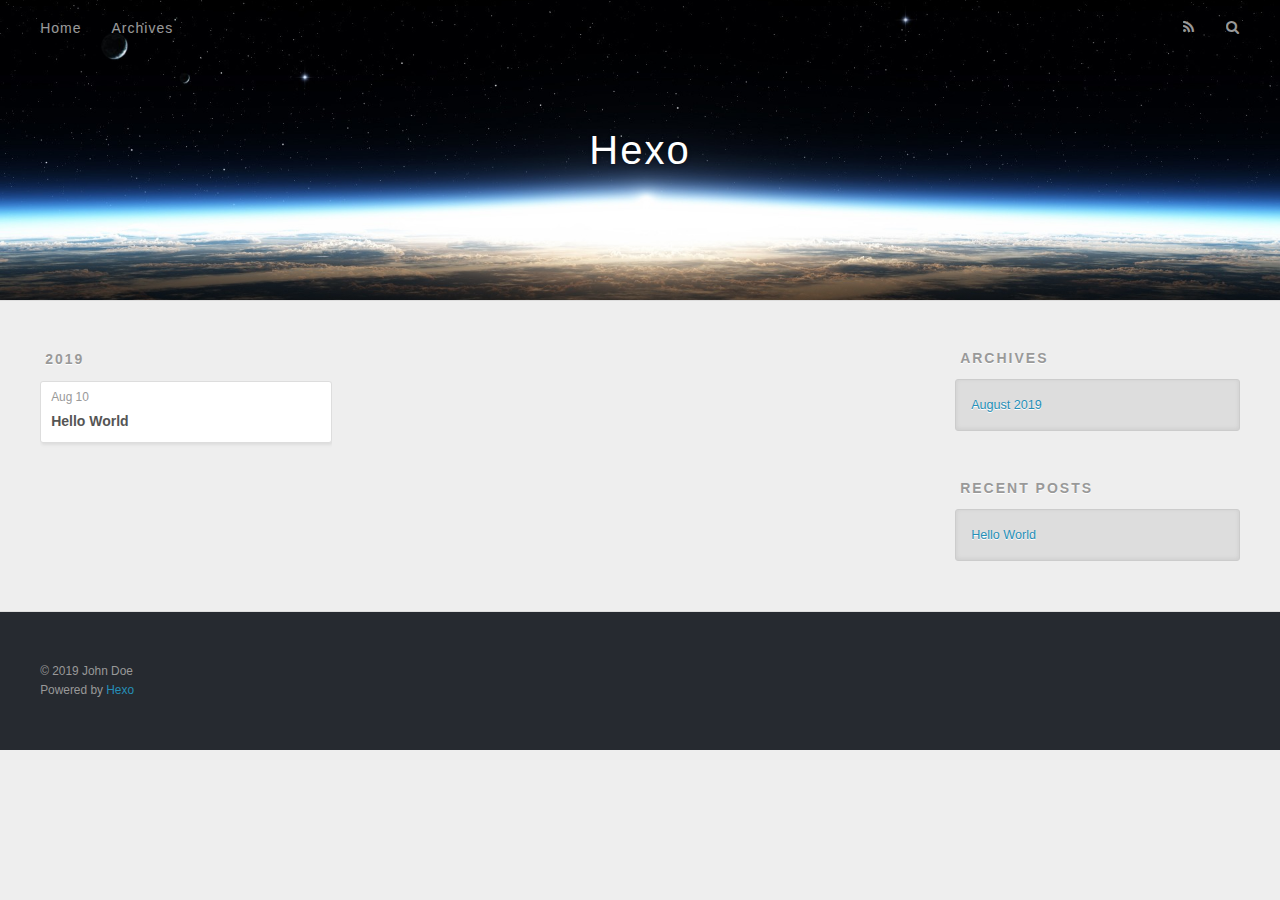
==== archives/index.html @ 0cc43aee "Site updated: 2019-08-10 21:36:32" ====
<!DOCTYPE html>
<html>
<head><meta name="generator" content="Hexo 3.9.0">
  <meta charset="utf-8">
  

  
  <title>Archives | Hexo</title>
  <meta name="viewport" content="width=device-width, initial-scale=1, maximum-scale=1">
  <meta property="og:type" content="website">
<meta property="og:title" content="Hexo">
<meta property="og:url" content="http://yoursite.com/archives/index.html">
<meta property="og:site_name" content="Hexo">
<meta property="og:locale" content="en">
<meta name="twitter:card" content="summary">
<meta name="twitter:title" content="Hexo">
  
    <link rel="alternate" href="/atom.xml" title="Hexo" type="application/atom+xml">
  
  
    <link rel="icon" href="/favicon.png">
  
  
    <link href="//fonts.googleapis.com/css?family=Source+Code+Pro" rel="stylesheet" type="text/css">
  
  <link rel="stylesheet" href="/css/style.css">
</head>
</html>
<body>
  <div id="container">
    <div id="wrap">
      <header id="header">
  <div id="banner"></div>
  <div id="header-outer" class="outer">
    <div id="header-title" class="inner">
      <h1 id="logo-wrap">
        <a href="/" id="logo">Hexo</a>
      </h1>
      
    </div>
    <div id="header-inner" class="inner">
      <nav id="main-nav">
        <a id="main-nav-toggle" class="nav-icon"></a>
        
          <a class="main-nav-link" href="/">Home</a>
        
          <a class="main-nav-link" href="/archives">Archives</a>
        
      </nav>
      <nav id="sub-nav">
        
          <a id="nav-rss-link" class="nav-icon" href="/atom.xml" title="RSS Feed"></a>
        
        <a id="nav-search-btn" class="nav-icon" title="Search"></a>
      </nav>
      <div id="search-form-wrap">
        <form action="//google.com/search" method="get" accept-charset="UTF-8" class="search-form"><input type="search" name="q" class="search-form-input" placeholder="Search"><button type="submit" class="search-form-submit">&#xF002;</button><input type="hidden" name="sitesearch" value="http://yoursite.com"></form>
      </div>
    </div>
  </div>
</header>
      <div class="outer">
        <section id="main">
  
  
    
    
      
      
      <section class="archives-wrap">
        <div class="archive-year-wrap">
          <a href="/archives/2019" class="archive-year">2019</a>
        </div>
        <div class="archives">
    
    <article class="archive-article archive-type-post">
  <div class="archive-article-inner">
    <header class="archive-article-header">
      <a href="/2019/08/10/hello-world/" class="archive-article-date">
  <time datetime="2019-08-10T13:14:55.580Z" itemprop="datePublished">Aug 10</time>
</a>
      
  
    <h1 itemprop="name">
      <a class="archive-article-title" href="/2019/08/10/hello-world/">Hello World</a>
    </h1>
  

    </header>
  </div>
</article>
  
  
    </div></section>
  


</section>
        
          <aside id="sidebar">
  
    

  
    

  
    
  
    
  <div class="widget-wrap">
    <h3 class="widget-title">Archives</h3>
    <div class="widget">
      <ul class="archive-list"><li class="archive-list-item"><a class="archive-list-link" href="/archives/2019/08/">August 2019</a></li></ul>
    </div>
  </div>


  
    
  <div class="widget-wrap">
    <h3 class="widget-title">Recent Posts</h3>
    <div class="widget">
      <ul>
        
          <li>
            <a href="/2019/08/10/hello-world/">Hello World</a>
          </li>
        
      </ul>
    </div>
  </div>

  
</aside>
        
      </div>
      <footer id="footer">
  
  <div class="outer">
    <div id="footer-info" class="inner">
      &copy; 2019 John Doe<br>
      Powered by <a href="http://hexo.io/" target="_blank">Hexo</a>
    </div>
  </div>
</footer>
    </div>
    <nav id="mobile-nav">
  
    <a href="/" class="mobile-nav-link">Home</a>
  
    <a href="/archives" class="mobile-nav-link">Archives</a>
  
</nav>
    

<script src="//ajax.googleapis.com/ajax/libs/jquery/2.0.3/jquery.min.js"></script>


  <link rel="stylesheet" href="/fancybox/jquery.fancybox.css">
  <script src="/fancybox/jquery.fancybox.pack.js"></script>


<script src="/js/script.js"></script>



  </div>
</body>
</html>
---- css/style.css ----
body {
  width: 100%;
}
body:before,
body:after {
  content: "";
  display: table;
}
body:after {
  clear: both;
}
html,
body,
div,
span,
applet,
object,
iframe,
h1,
h2,
h3,
h4,
h5,
h6,
p,
blockquote,
pre,
a,
abbr,
acronym,
address,
big,
cite,
code,
del,
dfn,
em,
img,
ins,
kbd,
q,
s,
samp,
small,
strike,
strong,
sub,
sup,
tt,
var,
dl,
dt,
dd,
ol,
ul,
li,
fieldset,
form,
label,
legend,
table,
caption,
tbody,
tfoot,
thead,
tr,
th,
td {
  margin: 0;
  padding: 0;
  border: 0;
  outline: 0;
  font-weight: inherit;
  font-style: inherit;
  font-family: inherit;
  font-size: 100%;
  vertical-align: baseline;
}
body {
  line-height: 1;
  color: #000;
  background: #fff;
}
ol,
ul {
  list-style: none;
}
table {
  border-collapse: separate;
  border-spacing: 0;
  vertical-align: middle;
}
caption,
th,
td {
  text-align: left;
  font-weight: normal;
  vertical-align: middle;
}
a img {
  border: none;
}
input,
button {
  margin: 0;
  padding: 0;
}
input::-moz-focus-inner,
button::-moz-focus-inner {
  border: 0;
  padding: 0;
}
@font-face {
  font-family: FontAwesome;
  font-style: normal;
  font-weight: normal;
  src: url("fonts/fontawesome-webfont.eot?v=#4.0.3");
  src: url("fonts/fontawesome-webfont.eot?#iefix&v=#4.0.3") format("embedded-opentype"), url("fonts/fontawesome-webfont.woff?v=#4.0.3") format("woff"), url("fonts/fontawesome-webfont.ttf?v=#4.0.3") format("truetype"), url("fonts/fontawesome-webfont.svg#fontawesomeregular?v=#4.0.3") format("svg");
}
html,
body,
#container {
  height: 100%;
}
body {
  background: #eee;
  font: 14px -apple-system, BlinkMacSystemFont, "Segoe UI", "Roboto", "Oxygen", "Ubuntu", "Cantarell", "Fira Sans", "Droid Sans", "Helvetica Neue", sans-serif;
  -webkit-text-size-adjust: 100%;
}
.outer {
  max-width: 1220px;
  margin: 0 auto;
  padding: 0 20px;
}
.outer:before,
.outer:after {
  content: "";
  display: table;
}
.outer:after {
  clear: both;
}
.inner {
  display: inline;
  float: left;
  width: 98.33333333333333%;
  margin: 0 0.833333333333333%;
}
.left,
.alignleft {
  float: left;
}
.right,
.alignright {
  float: right;
}
.clear {
  clear: both;
}
#container {
  position: relative;
}
.mobile-nav-on {
  overflow: hidden;
}
#wrap {
  height: 100%;
  width: 100%;
  position: absolute;
  top: 0;
  left: 0;
  -webkit-transition: 0.2s ease-out;
  -moz-transition: 0.2s ease-out;
  -ms-transition: 0.2s ease-out;
  transition: 0.2s ease-out;
  z-index: 1;
  background: #eee;
}
.mobile-nav-on #wrap {
  left: 280px;
}
@media screen and (min-width: 768px) {
  #main {
    display: inline;
    float: left;
    width: 73.33333333333333%;
    margin: 0 0.833333333333333%;
  }
}
.article-date,
.article-category-link,
.archive-year,
.widget-title {
  text-decoration: none;
  text-transform: uppercase;
  letter-spacing: 2px;
  color: #999;
  margin-bottom: 1em;
  margin-left: 5px;
  line-height: 1em;
  text-shadow: 0 1px #fff;
  font-weight: bold;
}
.article-inner,
.archive-article-inner {
  background: #fff;
  -webkit-box-shadow: 1px 2px 3px #ddd;
  box-shadow: 1px 2px 3px #ddd;
  border: 1px solid #ddd;
  border-radius: 3px;
}
.article-entry h1,
.widget h1 {
  font-size: 2em;
}
.article-entry h2,
.widget h2 {
  font-size: 1.5em;
}
.article-entry h3,
.widget h3 {
  font-size: 1.3em;
}
.article-entry h4,
.widget h4 {
  font-size: 1.2em;
}
.article-entry h5,
.widget h5 {
  font-size: 1em;
}
.article-entry h6,
.widget h6 {
  font-size: 1em;
  color: #999;
}
.article-entry hr,
.widget hr {
  border: 1px dashed #ddd;
}
.article-entry strong,
.widget strong {
  font-weight: bold;
}
.article-entry em,
.widget em,
.article-entry cite,
.widget cite {
  font-style: italic;
}
.article-entry sup,
.widget sup,
.article-entry sub,
.widget sub {
  font-size: 0.75em;
  line-height: 0;
  position: relative;
  vertical-align: baseline;
}
.article-entry sup,
.widget sup {
  top: -0.5em;
}
.article-entry sub,
.widget sub {
  bottom: -0.2em;
}
.article-entry small,
.widget small {
  font-size: 0.85em;
}
.article-entry acronym,
.widget acronym,
.article-entry abbr,
.widget abbr {
  border-bottom: 1px dotted;
}
.article-entry ul,
.widget ul,
.article-entry ol,
.widget ol,
.article-entry dl,
.widget dl {
  margin: 0 20px;
  line-height: 1.6em;
}
.article-entry ul ul,
.widget ul ul,
.article-entry ol ul,
.widget ol ul,
.article-entry ul ol,
.widget ul ol,
.article-entry ol ol,
.widget ol ol {
  margin-top: 0;
  margin-bottom: 0;
}
.article-entry ul,
.widget ul {
  list-style: disc;
}
.article-entry ol,
.widget ol {
  list-style: decimal;
}
.article-entry dt,
.widget dt {
  font-weight: bold;
}
#header {
  height: 300px;
  position: relative;
  border-bottom: 1px solid #ddd;
}
#header:before,
#header:after {
  content: "";
  position: absolute;
  left: 0;
  right: 0;
  height: 40px;
}
#header:before {
  top: 0;
  background: -webkit-linear-gradient(rgba(0,0,0,0.2), transparent);
  background: -moz-linear-gradient(rgba(0,0,0,0.2), transparent);
  background: -ms-linear-gradient(rgba(0,0,0,0.2), transparent);
  background: linear-gradient(rgba(0,0,0,0.2), transparent);
}
#header:after {
  bottom: 0;
  background: -webkit-linear-gradient(transparent, rgba(0,0,0,0.2));
  background: -moz-linear-gradient(transparent, rgba(0,0,0,0.2));
  background: -ms-linear-gradient(transparent, rgba(0,0,0,0.2));
  background: linear-gradient(transparent, rgba(0,0,0,0.2));
}
#header-outer {
  height: 100%;
  position: relative;
}
#header-inner {
  position: relative;
  overflow: hidden;
}
#banner {
  position: absolute;
  top: 0;
  left: 0;
  width: 100%;
  height: 100%;
  background: url("images/banner.jpg") center #000;
  -webkit-background-size: cover;
  -moz-background-size: cover;
  background-size: cover;
  z-index: -1;
}
#header-title {
  text-align: center;
  height: 40px;
  position: absolute;
  top: 50%;
  left: 0;
  margin-top: -20px;
}
#logo,
#subtitle {
  text-decoration: none;
  color: #fff;
  font-weight: 300;
  text-shadow: 0 1px 4px rgba(0,0,0,0.3);
}
#logo {
  font-size: 40px;
  line-height: 40px;
  letter-spacing: 2px;
}
#subtitle {
  font-size: 16px;
  line-height: 16px;
  letter-spacing: 1px;
}
#subtitle-wrap {
  margin-top: 16px;
}
#main-nav {
  float: left;
  margin-left: -15px;
}
.nav-icon,
.main-nav-link {
  float: left;
  color: #fff;
  opacity: 0.6;
  text-decoration: none;
  text-shadow: 0 1px rgba(0,0,0,0.2);
  -webkit-transition: opacity 0.2s;
  -moz-transition: opacity 0.2s;
  -ms-transition: opacity 0.2s;
  transition: opacity 0.2s;
  display: block;
  padding: 20px 15px;
}
.nav-icon:hover,
.main-nav-link:hover {
  opacity: 1;
}
.nav-icon {
  font-family: FontAwesome;
  text-align: center;
  font-size: 14px;
  width: 14px;
  height: 14px;
  padding: 20px 15px;
  position: relative;
  cursor: pointer;
}
.main-nav-link {
  font-weight: 300;
  letter-spacing: 1px;
}
@media screen and (max-width: 479px) {
  .main-nav-link {
    display: none;
  }
}
#main-nav-toggle {
  display: none;
}
#main-nav-toggle:before {
  content: "\f0c9";
}
@media screen and (max-width: 479px) {
  #main-nav-toggle {
    display: block;
  }
}
#sub-nav {
  float: right;
  margin-right: -15px;
}
#nav-rss-link:before {
  content: "\f09e";
}
#nav-search-btn:before {
  content: "\f002";
}
#search-form-wrap {
  position: absolute;
  top: 15px;
  width: 150px;
  height: 30px;
  right: -150px;
  opacity: 0;
  -webkit-transition: 0.2s ease-out;
  -moz-transition: 0.2s ease-out;
  -ms-transition: 0.2s ease-out;
  transition: 0.2s ease-out;
}
#search-form-wrap.on {
  opacity: 1;
  right: 0;
}
@media screen and (max-width: 479px) {
  #search-form-wrap {
    width: 100%;
    right: -100%;
  }
}
.search-form {
  position: absolute;
  top: 0;
  left: 0;
  right: 0;
  background: #fff;
  padding: 5px 15px;
  border-radius: 15px;
  -webkit-box-shadow: 0 0 10px rgba(0,0,0,0.3);
  box-shadow: 0 0 10px rgba(0,0,0,0.3);
}
.search-form-input {
  border: none;
  background: none;
  color: #555;
  width: 100%;
  font: 13px -apple-system, BlinkMacSystemFont, "Segoe UI", "Roboto", "Oxygen", "Ubuntu", "Cantarell", "Fira Sans", "Droid Sans", "Helvetica Neue", sans-serif;
  outline: none;
}
.search-form-input::-webkit-search-results-decoration,
.search-form-input::-webkit-search-cancel-button {
  -webkit-appearance: none;
}
.search-form-submit {
  position: absolute;
  top: 50%;
  right: 10px;
  margin-top: -7px;
  font: 13px FontAwesome;
  border: none;
  background: none;
  color: #bbb;
  cursor: pointer;
}
.search-form-submit:hover,
.search-form-submit:focus {
  color: #777;
}
.article {
  margin: 50px 0;
}
.article-inner {
  overflow: hidden;
}
.article-meta:before,
.article-meta:after {
  content: "";
  display: table;
}
.article-meta:after {
  clear: both;
}
.article-date {
  float: left;
}
.article-category {
  float: left;
  line-height: 1em;
  color: #ccc;
  text-shadow: 0 1px #fff;
  margin-left: 8px;
}
.article-category:before {
  content: "\2022";
}
.article-category-link {
  margin: 0 12px 1em;
}
.article-header {
  padding: 20px 20px 0;
}
.article-title {
  text-decoration: none;
  font-size: 2em;
  font-weight: bold;
  color: #555;
  line-height: 1.1em;
  -webkit-transition: color 0.2s;
  -moz-transition: color 0.2s;
  -ms-transition: color 0.2s;
  transition: color 0.2s;
}
a.article-title:hover {
  color: #258fb8;
}
.article-entry {
  color: #555;
  padding: 0 20px;
}
.article-entry:before,
.article-entry:after {
  content: "";
  display: table;
}
.article-entry:after {
  clear: both;
}
.article-entry p,
.article-entry table {
  line-height: 1.6em;
  margin: 1.6em 0;
}
.article-entry h1,
.article-entry h2,
.article-entry h3,
.article-entry h4,
.article-entry h5,
.article-entry h6 {
  font-weight: bold;
}
.article-entry h1,
.article-entry h2,
.article-entry h3,
.article-entry h4,
.article-entry h5,
.article-entry h6 {
  line-height: 1.1em;
  margin: 1.1em 0;
}
.article-entry a {
  color: #258fb8;
  text-decoration: none;
}
.article-entry a:hover {
  text-decoration: underline;
}
.article-entry ul,
.article-entry ol,
.article-entry dl {
  margin-top: 1.6em;
  margin-bottom: 1.6em;
}
.article-entry img,
.article-entry video {
  max-width: 100%;
  height: auto;
  display: block;
  margin: auto;
}
.article-entry iframe {
  border: none;
}
.article-entry table {
  width: 100%;
  border-collapse: collapse;
  border-spacing: 0;
}
.article-entry th {
  font-weight: bold;
  border-bottom: 3px solid #ddd;
  padding-bottom: 0.5em;
}
.article-entry td {
  border-bottom: 1px solid #ddd;
  padding: 10px 0;
}
.article-entry blockquote {
  font-family: Georgia, "Times New Roman", serif;
  font-size: 1.4em;
  margin: 1.6em 20px;
  text-align: center;
}
.article-entry blockquote footer {
  font-size: 14px;
  margin: 1.6em 0;
  font-family: -apple-system, BlinkMacSystemFont, "Segoe UI", "Roboto", "Oxygen", "Ubuntu", "Cantarell", "Fira Sans", "Droid Sans", "Helvetica Neue", sans-serif;
}
.article-entry blockquote footer cite:before {
  content: "—";
  padding: 0 0.5em;
}
.article-entry .pullquote {
  text-align: left;
  width: 45%;
  margin: 0;
}
.article-entry .pullquote.left {
  margin-left: 0.5em;
  margin-right: 1em;
}
.article-entry .pullquote.right {
  margin-right: 0.5em;
  margin-left: 1em;
}
.article-entry .caption {
  color: #999;
  display: block;
  font-size: 0.9em;
  margin-top: 0.5em;
  position: relative;
  text-align: center;
}
.article-entry .video-container {
  position: relative;
  padding-top: 56.25%;
  height: 0;
  overflow: hidden;
}
.article-entry .video-container iframe,
.article-entry .video-container object,
.article-entry .video-container embed {
  position: absolute;
  top: 0;
  left: 0;
  width: 100%;
  height: 100%;
  margin-top: 0;
}
.article-more-link a {
  display: inline-block;
  line-height: 1em;
  padding: 6px 15px;
  border-radius: 15px;
  background: #eee;
  color: #999;
  text-shadow: 0 1px #fff;
  text-decoration: none;
}
.article-more-link a:hover {
  background: #258fb8;
  color: #fff;
  text-decoration: none;
  text-shadow: 0 1px #1e7293;
}
.article-footer {
  font-size: 0.85em;
  line-height: 1.6em;
  border-top: 1px solid #ddd;
  padding-top: 1.6em;
  margin: 0 20px 20px;
}
.article-footer:before,
.article-footer:after {
  content: "";
  display: table;
}
.article-footer:after {
  clear: both;
}
.article-footer a {
  color: #999;
  text-decoration: none;
}
.article-footer a:hover {
  color: #555;
}
.article-tag-list-item {
  float: left;
  margin-right: 10px;
}
.article-tag-list-link:before {
  content: "#";
}
.article-comment-link {
  float: right;
}
.article-comment-link:before {
  content: "\f075";
  font-family: FontAwesome;
  padding-right: 8px;
}
.article-share-link {
  cursor: pointer;
  float: right;
  margin-left: 20px;
}
.article-share-link:before {
  content: "\f064";
  font-family: FontAwesome;
  padding-right: 6px;
}
#article-nav {
  position: relative;
}
#article-nav:before,
#article-nav:after {
  content: "";
  display: table;
}
#article-nav:after {
  clear: both;
}
@media screen and (min-width: 768px) {
  #article-nav {
    margin: 50px 0;
  }
  #article-nav:before {
    width: 8px;
    height: 8px;
    position: absolute;
    top: 50%;
    left: 50%;
    margin-top: -4px;
    margin-left: -4px;
    content: "";
    border-radius: 50%;
    background: #ddd;
    -webkit-box-shadow: 0 1px 2px #fff;
    box-shadow: 0 1px 2px #fff;
  }
}
.article-nav-link-wrap {
  text-decoration: none;
  text-shadow: 0 1px #fff;
  color: #999;
  -webkit-box-sizing: border-box;
  -moz-box-sizing: border-box;
  box-sizing: border-box;
  margin-top: 50px;
  text-align: center;
  display: block;
}
.article-nav-link-wrap:hover {
  color: #555;
}
@media screen and (min-width: 768px) {
  .article-nav-link-wrap {
    width: 50%;
    margin-top: 0;
  }
}
@media screen and (min-width: 768px) {
  #article-nav-newer {
    float: left;
    text-align: right;
    padding-right: 20px;
  }
}
@media screen and (min-width: 768px) {
  #article-nav-older {
    float: right;
    text-align: left;
    padding-left: 20px;
  }
}
.article-nav-caption {
  text-transform: uppercase;
  letter-spacing: 2px;
  color: #ddd;
  line-height: 1em;
  font-weight: bold;
}
#article-nav-newer .article-nav-caption {
  margin-right: -2px;
}
.article-nav-title {
  font-size: 0.85em;
  line-height: 1.6em;
  margin-top: 0.5em;
}
.article-share-box {
  position: absolute;
  display: none;
  background: #fff;
  -webkit-box-shadow: 1px 2px 10px rgba(0,0,0,0.2);
  box-shadow: 1px 2px 10px rgba(0,0,0,0.2);
  border-radius: 3px;
  margin-left: -145px;
  overflow: hidden;
  z-index: 1;
}
.article-share-box.on {
  display: block;
}
.article-share-input {
  width: 100%;
  background: none;
  -webkit-box-sizing: border-box;
  -moz-box-sizing: border-box;
  box-sizing: border-box;
  font: 14px -apple-system, BlinkMacSystemFont, "Segoe UI", "Roboto", "Oxygen", "Ubuntu", "Cantarell", "Fira Sans", "Droid Sans", "Helvetica Neue", sans-serif;
  padding: 0 15px;
  color: #555;
  outline: none;
  border: 1px solid #ddd;
  border-radius: 3px 3px 0 0;
  height: 36px;
  line-height: 36px;
}
.article-share-links {
  background: #eee;
}
.article-share-links:before,
.article-share-links:after {
  content: "";
  display: table;
}
.article-share-links:after {
  clear: both;
}
.article-share-twitter,
.article-share-facebook,
.article-share-pinterest,
.article-share-google {
  width: 50px;
  height: 36px;
  display: block;
  float: left;
  position: relative;
  color: #999;
  text-shadow: 0 1px #fff;
}
.article-share-twitter:before,
.article-share-facebook:before,
.article-share-pinterest:before,
.article-share-google:before {
  font-size: 20px;
  font-family: FontAwesome;
  width: 20px;
  height: 20px;
  position: absolute;
  top: 50%;
  left: 50%;
  margin-top: -10px;
  margin-left: -10px;
  text-align: center;
}
.article-share-twitter:hover,
.article-share-facebook:hover,
.article-share-pinterest:hover,
.article-share-google:hover {
  color: #fff;
}
.article-share-twitter:before {
  content: "\f099";
}
.article-share-twitter:hover {
  background: #00aced;
  text-shadow: 0 1px #008abe;
}
.article-share-facebook:before {
  content: "\f09a";
}
.article-share-facebook:hover {
  background: #3b5998;
  text-shadow: 0 1px #2f477a;
}
.article-share-pinterest:before {
  content: "\f0d2";
}
.article-share-pinterest:hover {
  background: #cb2027;
  text-shadow: 0 1px #a21a1f;
}
.article-share-google:before {
  content: "\f0d5";
}
.article-share-google:hover {
  background: #dd4b39;
  text-shadow: 0 1px #be3221;
}
.article-gallery {
  background: #000;
  position: relative;
}
.article-gallery-photos {
  position: relative;
  overflow: hidden;
}
.article-gallery-img {
  display: none;
  max-width: 100%;
}
.article-gallery-img:first-child {
  display: block;
}
.article-gallery-img.loaded {
  position: absolute;
  display: block;
}
.article-gallery-img img {
  display: block;
  max-width: 100%;
  margin: 0 auto;
}
#comments {
  background: #fff;
  -webkit-box-shadow: 1px 2px 3px #ddd;
  box-shadow: 1px 2px 3px #ddd;
  padding: 20px;
  border: 1px solid #ddd;
  border-radius: 3px;
  margin: 50px 0;
}
#comments a {
  color: #258fb8;
}
.archives-wrap {
  margin: 50px 0;
}
.archives:before,
.archives:after {
  content: "";
  display: table;
}
.archives:after {
  clear: both;
}
.archive-year-wrap {
  margin-bottom: 1em;
}
.archives {
  -webkit-column-gap: 10px;
  -moz-column-gap: 10px;
  column-gap: 10px;
}
@media screen and (min-width: 480px) and (max-width: 767px) {
  .archives {
    -webkit-column-count: 2;
    -moz-column-count: 2;
    column-count: 2;
  }
}
@media screen and (min-width: 768px) {
  .archives {
    -webkit-column-count: 3;
    -moz-column-count: 3;
    column-count: 3;
  }
}
.archive-article {
  -webkit-column-break-inside: avoid;
  page-break-inside: avoid;
  overflow: hidden;
  break-inside: avoid-column;
}
.archive-article-inner {
  padding: 10px;
  margin-bottom: 15px;
}
.archive-article-title {
  text-decoration: none;
  font-weight: bold;
  color: #555;
  -webkit-transition: color 0.2s;
  -moz-transition: color 0.2s;
  -ms-transition: color 0.2s;
  transition: color 0.2s;
  line-height: 1.6em;
}
.archive-article-title:hover {
  color: #258fb8;
}
.archive-article-footer {
  margin-top: 1em;
}
.archive-article-date {
  color: #999;
  text-decoration: none;
  font-size: 0.85em;
  line-height: 1em;
  margin-bottom: 0.5em;
  display: block;
}
#page-nav {
  margin: 50px auto;
  background: #fff;
  -webkit-box-shadow: 1px 2px 3px #ddd;
  box-shadow: 1px 2px 3px #ddd;
  border: 1px solid #ddd;
  border-radius: 3px;
  text-align: center;
  color: #999;
  overflow: hidden;
}
#page-nav:before,
#page-nav:after {
  content: "";
  display: table;
}
#page-nav:after {
  clear: both;
}
#page-nav a,
#page-nav span {
  padding: 10px 20px;
  line-height: 1;
  height: 2ex;
}
#page-nav a {
  color: #999;
  text-decoration: none;
}
#page-nav a:hover {
  background: #999;
  color: #fff;
}
#page-nav .prev {
  float: left;
}
#page-nav .next {
  float: right;
}
#page-nav .page-number {
  display: inline-block;
}
@media screen and (max-width: 479px) {
  #page-nav .page-number {
    display: none;
  }
}
#page-nav .current {
  color: #555;
  font-weight: bold;
}
#page-nav .space {
  color: #ddd;
}
#footer {
  background: #262a30;
  padding: 50px 0;
  border-top: 1px solid #ddd;
  color: #999;
}
#footer a {
  color: #258fb8;
  text-decoration: none;
}
#footer a:hover {
  text-decoration: underline;
}
#footer-info {
  line-height: 1.6em;
  font-size: 0.85em;
}
.article-entry pre,
.article-entry .highlight {
  background: #2d2d2d;
  margin: 0 -20px;
  padding: 15px 20px;
  border-style: solid;
  border-color: #ddd;
  border-width: 1px 0;
  overflow: auto;
  color: #ccc;
  line-height: 22.400000000000002px;
}
.article-entry .highlight .gutter pre,
.article-entry .gist .gist-file .gist-data .line-numbers {
  color: #666;
  font-size: 0.85em;
}
.article-entry pre,
.article-entry code {
  font-family: "Source Code Pro", Consolas, Monaco, Menlo, Consolas, monospace;
}
.article-entry code {
  background: #eee;
  text-shadow: 0 1px #fff;
  padding: 0 0.3em;
}
.article-entry pre code {
  background: none;
  text-shadow: none;
  padding: 0;
}
.article-entry .highlight pre {
  border: none;
  margin: 0;
  padding: 0;
}
.article-entry .highlight table {
  margin: 0;
  width: auto;
}
.article-entry .highlight td {
  border: none;
  padding: 0;
}
.article-entry .highlight figcaption {
  font-size: 0.85em;
  color: #999;
  line-height: 1em;
  margin-bottom: 1em;
}
.article-entry .highlight figcaption:before,
.article-entry .highlight figcaption:after {
  content: "";
  display: table;
}
.article-entry .highlight figcaption:after {
  clear: both;
}
.article-entry .highlight figcaption a {
  float: right;
}
.article-entry .highlight .gutter pre {
  text-align: right;
  padding-right: 20px;
}
.article-entry .highlight .line {
  height: 22.400000000000002px;
}
.article-entry .highlight .line.marked {
  background: #515151;
}
.article-entry .gist {
  margin: 0 -20px;
  border-style: solid;
  border-color: #ddd;
  border-width: 1px 0;
  background: #2d2d2d;
  padding: 15px 20px 15px 0;
}
.article-entry .gist .gist-file {
  border: none;
  font-family: "Source Code Pro", Consolas, Monaco, Menlo, Consolas, monospace;
  margin: 0;
}
.article-entry .gist .gist-file .gist-data {
  background: none;
  border: none;
}
.article-entry .gist .gist-file .gist-data .line-numbers {
  background: none;
  border: none;
  padding: 0 20px 0 0;
}
.article-entry .gist .gist-file .gist-data .line-data {
  padding: 0 !important;
}
.article-entry .gist .gist-file .highlight {
  margin: 0;
  padding: 0;
  border: none;
}
.article-entry .gist .gist-file .gist-meta {
  background: #2d2d2d;
  color: #999;
  font: 0.85em -apple-system, BlinkMacSystemFont, "Segoe UI", "Roboto", "Oxygen", "Ubuntu", "Cantarell", "Fira Sans", "Droid Sans", "Helvetica Neue", sans-serif;
  text-shadow: 0 0;
  padding: 0;
  margin-top: 1em;
  margin-left: 20px;
}
.article-entry .gist .gist-file .gist-meta a {
  color: #258fb8;
  font-weight: normal;
}
.article-entry .gist .gist-file .gist-meta a:hover {
  text-decoration: underline;
}
pre .comment,
pre .title {
  color: #999;
}
pre .variable,
pre .attribute,
pre .tag,
pre .regexp,
pre .ruby .constant,
pre .xml .tag .title,
pre .xml .pi,
pre .xml .doctype,
pre .html .doctype,
pre .css .id,
pre .css .class,
pre .css .pseudo {
  color: #f2777a;
}
pre .number,
pre .preprocessor,
pre .built_in,
pre .literal,
pre .params,
pre .constant {
  color: #f99157;
}
pre .class,
pre .ruby .class .title,
pre .css .rules .attribute {
  color: #9c9;
}
pre .string,
pre .value,
pre .inheritance,
pre .header,
pre .ruby .symbol,
pre .xml .cdata {
  color: #9c9;
}
pre .css .hexcolor {
  color: #6cc;
}
pre .function,
pre .python .decorator,
pre .python .title,
pre .ruby .function .title,
pre .ruby .title .keyword,
pre .perl .sub,
pre .javascript .title,
pre .coffeescript .title {
  color: #69c;
}
pre .keyword,
pre .javascript .function {
  color: #c9c;
}
@media screen and (max-width: 479px) {
  #mobile-nav {
    position: absolute;
    top: 0;
    left: 0;
    width: 280px;
    height: 100%;
    background: #191919;
    border-right: 1px solid #fff;
  }
}
@media screen and (max-width: 479px) {
  .mobile-nav-link {
    display: block;
    color: #999;
    text-decoration: none;
    padding: 15px 20px;
    font-weight: bold;
  }
  .mobile-nav-link:hover {
    color: #fff;
  }
}
@media screen and (min-width: 768px) {
  #sidebar {
    display: inline;
    float: left;
    width: 23.333333333333332%;
    margin: 0 0.833333333333333%;
  }
}
.widget-wrap {
  margin: 50px 0;
}
.widget {
  color: #777;
  text-shadow: 0 1px #fff;
  background: #ddd;
  -webkit-box-shadow: 0 -1px 4px #ccc inset;
  box-shadow: 0 -1px 4px #ccc inset;
  border: 1px solid #ccc;
  padding: 15px;
  border-radius: 3px;
}
.widget a {
  color: #258fb8;
  text-decoration: none;
}
.widget a:hover {
  text-decoration: underline;
}
.widget ul ul,
.widget ol ul,
.widget dl ul,
.widget ul ol,
.widget ol ol,
.widget dl ol,
.widget ul dl,
.widget ol dl,
.widget dl dl {
  margin-left: 15px;
  list-style: disc;
}
.widget {
  line-height: 1.6em;
  word-wrap: break-word;
  font-size: 0.9em;
}
.widget ul,
.widget ol {
  list-style: none;
  margin: 0;
}
.widget ul ul,
.widget ol ul,
.widget ul ol,
.widget ol ol {
  margin: 0 20px;
}
.widget ul ul,
.widget ol ul {
  list-style: disc;
}
.widget ul ol,
.widget ol ol {
  list-style: decimal;
}
.category-list-count,
.tag-list-count,
.archive-list-count {
  padding-left: 5px;
  color: #999;
  font-size: 0.85em;
}
.category-list-count:before,
.tag-list-count:before,
.archive-list-count:before {
  content: "(";
}
.category-list-count:after,
.tag-list-count:after,
.archive-list-count:after {
  content: ")";
}
.tagcloud a {
  margin-right: 5px;
  display: inline-block;
}
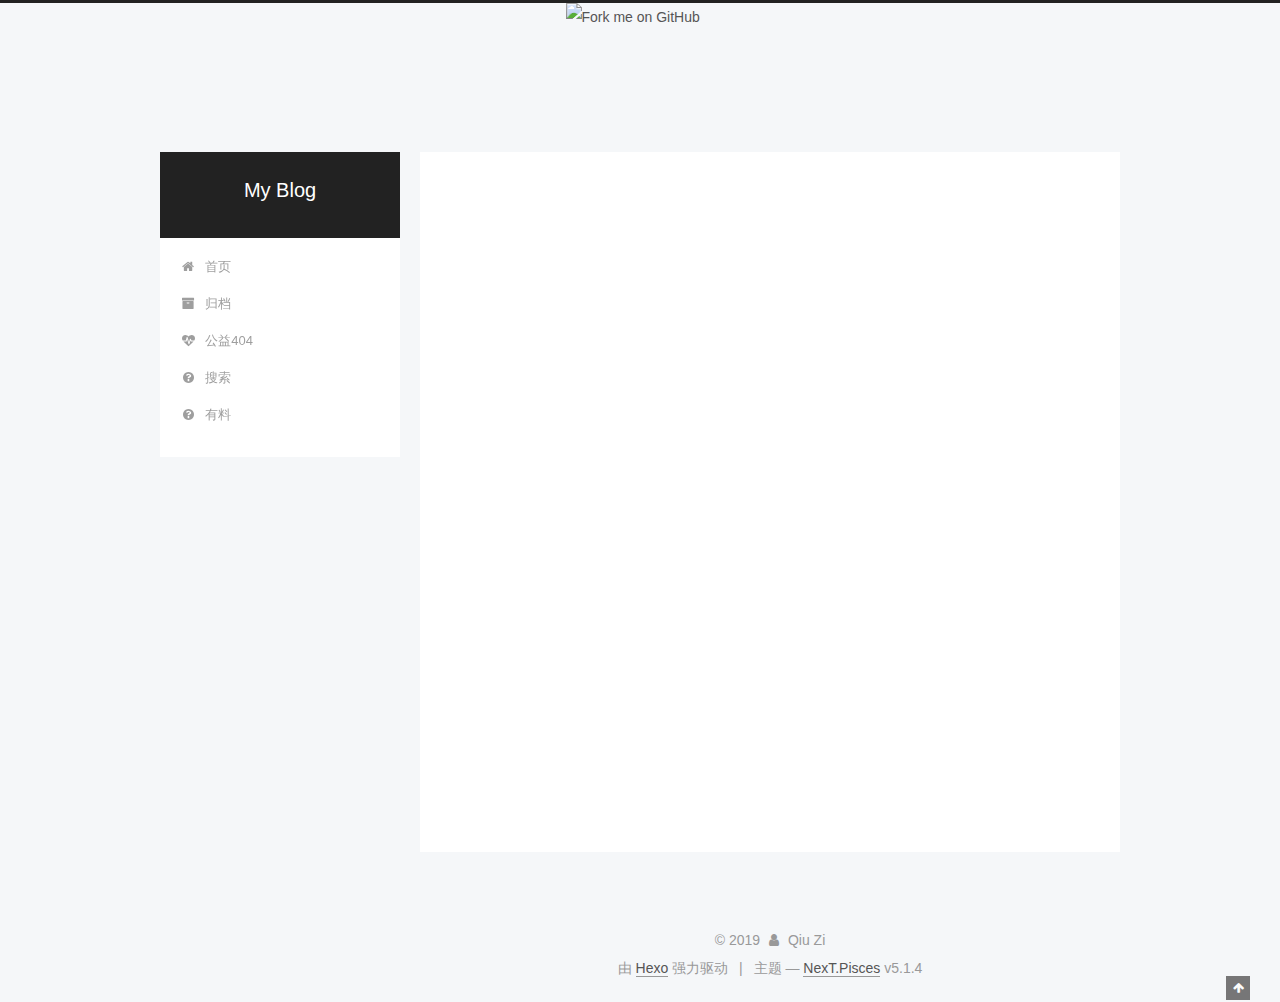
==== commit e8d6ac0b: "Site updated: 2019-08-11 21:58:14" ====
--- a/archives/index.html
+++ b/archives/index.html
@@ -1,170 +1,635 @@
 <!DOCTYPE html>
-<html>
+
+
+
+  
+
+
+<html class="theme-next pisces use-motion" lang="zh-Hans">
 <head><meta name="generator" content="Hexo 3.9.0">
-  <meta charset="utf-8">
-  
-
-  
-  <title>Archives | Hexo</title>
-  <meta name="viewport" content="width=device-width, initial-scale=1, maximum-scale=1">
-  <meta property="og:type" content="website">
-<meta property="og:title" content="Hexo">
+  <meta charset="UTF-8">
+<meta http-equiv="X-UA-Compatible" content="IE=edge">
+<meta name="viewport" content="width=device-width, initial-scale=1, maximum-scale=1">
+<meta name="theme-color" content="#222">
+
+
+
+
+
+
+
+
+
+<meta http-equiv="Cache-Control" content="no-transform">
+<meta http-equiv="Cache-Control" content="no-siteapp">
+
+
+
+
+
+
+
+
+
+
+
+
+
+
+
+
+  
+  
+  <link href="/lib/fancybox/source/jquery.fancybox.css?v=2.1.5" rel="stylesheet" type="text/css">
+
+
+
+
+
+
+
+<link href="/lib/font-awesome/css/font-awesome.min.css?v=4.6.2" rel="stylesheet" type="text/css">
+
+<link href="/css/main.css?v=5.1.4" rel="stylesheet" type="text/css">
+
+
+  <link rel="apple-touch-icon" sizes="180x180" href="/images/apple-touch-icon-next.png?v=5.1.4">
+
+
+  <link rel="icon" type="image/png" sizes="32x32" href="/images/favicon-32x32-next.png?v=5.1.4">
+
+
+  <link rel="icon" type="image/png" sizes="16x16" href="/images/favicon-16x16-next.png?v=5.1.4">
+
+
+  <link rel="mask-icon" href="/images/logo.svg?v=5.1.4" color="#222">
+
+
+
+
+
+  <meta name="keywords" content="Hexo, NexT">
+
+
+
+
+
+
+
+
+
+
+<meta name="keywords" content="Python">
+<meta property="og:type" content="website">
+<meta property="og:title" content="My Blog">
 <meta property="og:url" content="http://yoursite.com/archives/index.html">
-<meta property="og:site_name" content="Hexo">
-<meta property="og:locale" content="en">
+<meta property="og:site_name" content="My Blog">
+<meta property="og:locale" content="zh-Hans">
 <meta name="twitter:card" content="summary">
-<meta name="twitter:title" content="Hexo">
-  
-    <link rel="alternate" href="/atom.xml" title="Hexo" type="application/atom+xml">
-  
-  
-    <link rel="icon" href="/favicon.png">
-  
-  
-    <link href="//fonts.googleapis.com/css?family=Source+Code+Pro" rel="stylesheet" type="text/css">
-  
-  <link rel="stylesheet" href="/css/style.css">
+<meta name="twitter:title" content="My Blog">
+
+
+
+<script type="text/javascript" id="hexo.configurations">
+  var NexT = window.NexT || {};
+  var CONFIG = {
+    root: '/',
+    scheme: 'Pisces',
+    version: '5.1.4',
+    sidebar: {"position":"left","display":"post","offset":12,"b2t":false,"scrollpercent":false,"onmobile":false},
+    fancybox: true,
+    tabs: true,
+    motion: {"enable":true,"async":false,"transition":{"post_block":"fadeIn","post_header":"slideDownIn","post_body":"slideDownIn","coll_header":"slideLeftIn","sidebar":"slideUpIn"}},
+    duoshuo: {
+      userId: '0',
+      author: '博主'
+    },
+    algolia: {
+      applicationID: '',
+      apiKey: '',
+      indexName: '',
+      hits: {"per_page":10},
+      labels: {"input_placeholder":"Search for Posts","hits_empty":"We didn't find any results for the search: ${query}","hits_stats":"${hits} results found in ${time} ms"}
+    }
+  };
+</script>
+
+
+
+  <link rel="canonical" href="http://yoursite.com/archives/">
+
+
+
+
+
+  <title>归档 | My Blog</title>
+  
+
+
+
+
+
+
+
+
 </head>
-</html>
-<body>
-  <div id="container">
-    <div id="wrap">
-      <header id="header">
-  <div id="banner"></div>
-  <div id="header-outer" class="outer">
-    <div id="header-title" class="inner">
-      <h1 id="logo-wrap">
-        <a href="/" id="logo">Hexo</a>
-      </h1>
-      
+
+<body itemscope itemtype="http://schema.org/WebPage" lang="zh-Hans">
+
+  
+  
+    
+  
+
+  <div class="container sidebar-position-left page-archive">
+    <div class="headband"></div>
+	
+	<a href="https://github.com/qzy417850081"><img width="149" height="149" src="https://github.blog/wp-content/uploads/2008/12/forkme_right_darkblue_121621.png?resize=149%2C149" class="attachment-full size-full" alt="Fork me on GitHub" data-recalc-dims="1"></a>
+    
+	<header id="header" class="header" itemscope itemtype="http://schema.org/WPHeader">
+      <div class="header-inner"><div class="site-brand-wrapper">
+  <div class="site-meta ">
+    
+
+    <div class="custom-logo-site-title">
+      <a href="/" class="brand" rel="start">
+        <span class="logo-line-before"><i></i></span>
+        <span class="site-title">My Blog</span>
+        <span class="logo-line-after"><i></i></span>
+      </a>
     </div>
-    <div id="header-inner" class="inner">
-      <nav id="main-nav">
-        <a id="main-nav-toggle" class="nav-icon"></a>
-        
-          <a class="main-nav-link" href="/">Home</a>
-        
-          <a class="main-nav-link" href="/archives">Archives</a>
-        
-      </nav>
-      <nav id="sub-nav">
-        
-          <a id="nav-rss-link" class="nav-icon" href="/atom.xml" title="RSS Feed"></a>
-        
-        <a id="nav-search-btn" class="nav-icon" title="Search"></a>
-      </nav>
-      <div id="search-form-wrap">
-        <form action="//google.com/search" method="get" accept-charset="UTF-8" class="search-form"><input type="search" name="q" class="search-form-input" placeholder="Search"><button type="submit" class="search-form-submit">&#xF002;</button><input type="hidden" name="sitesearch" value="http://yoursite.com"></form>
+      
+        <p class="site-subtitle"></p>
+      
+  </div>
+
+  <div class="site-nav-toggle">
+    <button>
+      <span class="btn-bar"></span>
+      <span class="btn-bar"></span>
+      <span class="btn-bar"></span>
+    </button>
+  </div>
+</div>
+
+<nav class="site-nav">
+  
+
+  
+    <ul id="menu" class="menu">
+      
+        
+        <li class="menu-item menu-item-home">
+          <a href="/" rel="section">
+            
+              <i class="menu-item-icon fa fa-fw fa-home"></i> <br>
+            
+            首页
+          </a>
+        </li>
+      
+        
+        <li class="menu-item menu-item-archives">
+          <a href="/archives/" rel="section">
+            
+              <i class="menu-item-icon fa fa-fw fa-archive"></i> <br>
+            
+            归档
+          </a>
+        </li>
+      
+        
+        <li class="menu-item menu-item-commonweal">
+          <a href="/404/" rel="section">
+            
+              <i class="menu-item-icon fa fa-fw fa-heartbeat"></i> <br>
+            
+            公益404
+          </a>
+        </li>
+      
+        
+        <li class="menu-item menu-item-search">
+          <a href="/about" rel="section">
+            
+              <i class="menu-item-icon fa fa-fw fa-question-circle"></i> <br>
+            
+            搜索
+          </a>
+        </li>
+      
+        
+        <li class="menu-item menu-item-something">
+          <a href="/something" rel="section">
+            
+              <i class="menu-item-icon fa fa-fw fa-question-circle"></i> <br>
+            
+            有料
+          </a>
+        </li>
+      
+
+      
+    </ul>
+  
+
+  
+</nav>
+
+
+
+ </div>
+    </header>
+
+    <main id="main" class="main">
+      <div class="main-inner">
+        <div class="content-wrap">
+          <div id="content" class="content">
+            
+
+  
+  
+  
+  <div class="post-block archive">
+    <div id="posts" class="posts-collapse">
+      <span class="archive-move-on"></span>
+
+      <span class="archive-page-counter">
+        
+        
+        
+          
+        
+        嗯..! 目前共计 2 篇日志。 继续努力。
+      </span>
+
+      
+
+        
+        
+        
+
+        
+          
+          <div class="collection-title">
+            <h1 class="archive-year" id="archive-year-2019">2019</h1>
+          </div>
+        
+        
+
+        
+
+  <article class="post post-type-normal" itemscope itemtype="http://schema.org/Article">
+    <header class="post-header">
+
+      <h2 class="post-title">
+        
+            <a class="post-title-link" href="/2019/08/11/page_1/" itemprop="url">
+              
+                <span itemprop="name">Hello,Hexo</span>
+              
+            </a>
+        
+      </h2>
+
+      <div class="post-meta">
+        <time class="post-time" itemprop="dateCreated" datetime="2019-08-11T21:37:32+08:00" content="2019-08-11">
+          08-11
+        </time>
       </div>
+
+    </header>
+  </article>
+
+
+
+      
+
+        
+        
+        
+
+        
+        
+
+        
+
+  <article class="post post-type-normal" itemscope itemtype="http://schema.org/Article">
+    <header class="post-header">
+
+      <h2 class="post-title">
+        
+            <a class="post-title-link" href="/2019/08/10/hello-world/" itemprop="url">
+              
+                <span itemprop="name">Hello World</span>
+              
+            </a>
+        
+      </h2>
+
+      <div class="post-meta">
+        <time class="post-time" itemprop="dateCreated" datetime="2019-08-10T21:14:55+08:00" content="2019-08-10">
+          08-10
+        </time>
+      </div>
+
+    </header>
+  </article>
+
+
+
+      
+
     </div>
   </div>
-</header>
-      <div class="outer">
-        <section id="main">
-  
-  
-    
-    
-      
-      
-      <section class="archives-wrap">
-        <div class="archive-year-wrap">
-          <a href="/archives/2019" class="archive-year">2019</a>
+  
+  
+  
+
+  
+
+
+
+          </div>
+          
+
+
+          
+
         </div>
-        <div class="archives">
-    
-    <article class="archive-article archive-type-post">
-  <div class="archive-article-inner">
-    <header class="archive-article-header">
-      <a href="/2019/08/10/hello-world/" class="archive-article-date">
-  <time datetime="2019-08-10T13:14:55.580Z" itemprop="datePublished">Aug 10</time>
-</a>
-      
-  
-    <h1 itemprop="name">
-      <a class="archive-article-title" href="/2019/08/10/hello-world/">Hello World</a>
-    </h1>
-  
-
-    </header>
-  </div>
-</article>
-  
-  
-    </div></section>
-  
-
-
-</section>
-        
-          <aside id="sidebar">
-  
-    
-
-  
-    
-
-  
-    
-  
-    
-  <div class="widget-wrap">
-    <h3 class="widget-title">Archives</h3>
-    <div class="widget">
-      <ul class="archive-list"><li class="archive-list-item"><a class="archive-list-link" href="/archives/2019/08/">August 2019</a></li></ul>
+        
+          
+  
+  <div class="sidebar-toggle">
+    <div class="sidebar-toggle-line-wrap">
+      <span class="sidebar-toggle-line sidebar-toggle-line-first"></span>
+      <span class="sidebar-toggle-line sidebar-toggle-line-middle"></span>
+      <span class="sidebar-toggle-line sidebar-toggle-line-last"></span>
     </div>
   </div>
 
-
-  
+  <aside id="sidebar" class="sidebar">
     
-  <div class="widget-wrap">
-    <h3 class="widget-title">Recent Posts</h3>
-    <div class="widget">
-      <ul>
-        
-          <li>
-            <a href="/2019/08/10/hello-world/">Hello World</a>
-          </li>
-        
-      </ul>
+    <div class="sidebar-inner">
+
+      
+
+      
+
+      <section class="site-overview-wrap sidebar-panel sidebar-panel-active">
+        <div class="site-overview">
+          <div class="site-author motion-element" itemprop="author" itemscope itemtype="http://schema.org/Person">
+            
+              <img class="site-author-image" itemprop="image" src="/images/blog.jpg" alt="Qiu Zi">
+            
+              <p class="site-author-name" itemprop="name">Qiu Zi</p>
+              <p class="site-description motion-element" itemprop="description"></p>
+          </div>
+
+          <nav class="site-state motion-element">
+
+            
+              <div class="site-state-item site-state-posts">
+              
+                <a href="/archives/">
+              
+                  <span class="site-state-item-count">2</span>
+                  <span class="site-state-item-name">日志</span>
+                </a>
+              </div>
+            
+
+            
+
+            
+              
+              
+              <div class="site-state-item site-state-tags">
+                <a href="/tags/index.html">
+                  <span class="site-state-item-count">3</span>
+                  <span class="site-state-item-name">标签</span>
+                </a>
+              </div>
+            
+
+          </nav>
+
+          
+
+          
+
+          
+          
+
+          
+          
+
+          
+
+        </div>
+      </section>
+
+      
+
+      
+
     </div>
+  </aside>
+
+
+        
+      </div>
+    </main>
+
+    <footer id="footer" class="footer">
+      <div class="footer-inner">
+        <div class="copyright">&copy; <span itemprop="copyrightYear">2019</span>
+  <span class="with-love">
+    <i class="fa fa-user"></i>
+  </span>
+  <span class="author" itemprop="copyrightHolder">Qiu Zi</span>
+
+  
+</div>
+
+
+  <div class="powered-by">由 <a class="theme-link" target="_blank" href="https://hexo.io">Hexo</a> 强力驱动</div>
+
+
+
+  <span class="post-meta-divider">|</span>
+
+
+
+  <div class="theme-info">主题 &mdash; <a class="theme-link" target="_blank" href="https://github.com/iissnan/hexo-theme-next">NexT.Pisces</a> v5.1.4</div>
+
+
+
+
+        
+
+
+
+
+
+
+
+        
+      </div>
+    </footer>
+
+    
+      <div class="back-to-top">
+        <i class="fa fa-arrow-up"></i>
+        
+      </div>
+    
+
+    
+
   </div>
 
   
-</aside>
-        
-      </div>
-      <footer id="footer">
-  
-  <div class="outer">
-    <div id="footer-info" class="inner">
-      &copy; 2019 John Doe<br>
-      Powered by <a href="http://hexo.io/" target="_blank">Hexo</a>
-    </div>
-  </div>
-</footer>
-    </div>
-    <nav id="mobile-nav">
-  
-    <a href="/" class="mobile-nav-link">Home</a>
-  
-    <a href="/archives" class="mobile-nav-link">Archives</a>
-  
-</nav>
-    
-
-<script src="//ajax.googleapis.com/ajax/libs/jquery/2.0.3/jquery.min.js"></script>
-
-
-  <link rel="stylesheet" href="/fancybox/jquery.fancybox.css">
-  <script src="/fancybox/jquery.fancybox.pack.js"></script>
-
-
-<script src="/js/script.js"></script>
-
-
-
-  </div>
+
+<script type="text/javascript">
+  if (Object.prototype.toString.call(window.Promise) !== '[object Function]') {
+    window.Promise = null;
+  }
+</script>
+
+
+
+
+
+
+
+
+
+  
+
+
+
+
+
+
+
+
+
+
+
+
+  
+  
+    <script type="text/javascript" src="/lib/jquery/index.js?v=2.1.3"></script>
+  
+
+  
+  
+    <script type="text/javascript" src="/lib/fastclick/lib/fastclick.min.js?v=1.0.6"></script>
+  
+
+  
+  
+    <script type="text/javascript" src="/lib/jquery_lazyload/jquery.lazyload.js?v=1.9.7"></script>
+  
+
+  
+  
+    <script type="text/javascript" src="/lib/velocity/velocity.min.js?v=1.2.1"></script>
+  
+
+  
+  
+    <script type="text/javascript" src="/lib/velocity/velocity.ui.min.js?v=1.2.1"></script>
+  
+
+  
+  
+    <script type="text/javascript" src="/lib/fancybox/source/jquery.fancybox.pack.js?v=2.1.5"></script>
+  
+
+
+  
+
+
+  <script type="text/javascript" src="/js/src/utils.js?v=5.1.4"></script>
+
+  <script type="text/javascript" src="/js/src/motion.js?v=5.1.4"></script>
+
+
+
+  
+  
+
+
+  <script type="text/javascript" src="/js/src/affix.js?v=5.1.4"></script>
+
+  <script type="text/javascript" src="/js/src/schemes/pisces.js?v=5.1.4"></script>
+
+
+
+  
+
+  
+
+
+  <script type="text/javascript" src="/js/src/bootstrap.js?v=5.1.4"></script>
+
+
+
+  
+
+
+  
+
+
+
+
+	
+
+
+
+
+
+  
+
+
+
+
+
+  
+
+
+
+
+
+
+
+
+
+
+
+
+  
+
+
+
+
+
+  
+
+  
+
+  
+
+  
+  
+
+  
+
+  
+
+  
+
 </body>
-</html>+</html>
--- a/css/main.css
+++ b/css/main.css
@@ -0,0 +1,2993 @@
+/* normalize.css v3.0.2 | MIT License | git.io/normalize */
+html {
+  font-family: sans-serif; /* 1 */
+  -ms-text-size-adjust: 100%; /* 2 */
+  -webkit-text-size-adjust: 100%; /* 2 */
+}
+body {
+  margin: 0;
+}
+article,
+aside,
+details,
+figcaption,
+figure,
+footer,
+header,
+hgroup,
+main,
+menu,
+nav,
+section,
+summary {
+  display: block;
+}
+audio,
+canvas,
+progress,
+video {
+  display: inline-block; /* 1 */
+  vertical-align: baseline; /* 2 */
+}
+audio:not([controls]) {
+  display: none;
+  height: 0;
+}
+[hidden],
+template {
+  display: none;
+}
+a {
+  background-color: transparent;
+}
+a:active,
+a:hover {
+  outline: 0;
+}
+abbr[title] {
+  border-bottom: 1px dotted;
+}
+b,
+strong {
+  font-weight: bold;
+}
+dfn {
+  font-style: italic;
+}
+h1 {
+  font-size: 2em;
+  margin: 0.67em 0;
+}
+mark {
+  background: #ff0;
+  color: #000;
+}
+small {
+  font-size: 80%;
+}
+sub,
+sup {
+  font-size: 75%;
+  line-height: 0;
+  position: relative;
+  vertical-align: baseline;
+}
+sup {
+  top: -0.5em;
+}
+sub {
+  bottom: -0.25em;
+}
+img {
+  border: 0;
+}
+svg:not(:root) {
+  overflow: hidden;
+}
+figure {
+  margin: 1em 40px;
+}
+hr {
+  -moz-box-sizing: content-box;
+  box-sizing: content-box;
+  height: 0;
+}
+pre {
+  overflow: auto;
+}
+code,
+kbd,
+pre,
+samp {
+  font-family: monospace, monospace;
+  font-size: 1em;
+}
+button,
+input,
+optgroup,
+select,
+textarea {
+  color: inherit; /* 1 */
+  font: inherit; /* 2 */
+  margin: 0; /* 3 */
+}
+button {
+  overflow: visible;
+}
+button,
+select {
+  text-transform: none;
+}
+button,
+html input[type="button"],
+input[type="reset"],
+input[type="submit"] {
+  -webkit-appearance: button; /* 2 */
+  cursor: pointer; /* 3 */
+}
+button[disabled],
+html input[disabled] {
+  cursor: default;
+}
+button::-moz-focus-inner,
+input::-moz-focus-inner {
+  border: 0;
+  padding: 0;
+}
+input {
+  line-height: normal;
+}
+input[type="checkbox"],
+input[type="radio"] {
+  box-sizing: border-box; /* 1 */
+  padding: 0; /* 2 */
+}
+input[type="number"]::-webkit-inner-spin-button,
+input[type="number"]::-webkit-outer-spin-button {
+  height: auto;
+}
+input[type="search"] {
+  -webkit-appearance: textfield; /* 1 */
+  -moz-box-sizing: content-box;
+  -webkit-box-sizing: content-box; /* 2 */
+  box-sizing: content-box;
+}
+input[type="search"]::-webkit-search-cancel-button,
+input[type="search"]::-webkit-search-decoration {
+  -webkit-appearance: none;
+}
+fieldset {
+  border: 1px solid #c0c0c0;
+  margin: 0 2px;
+  padding: 0.35em 0.625em 0.75em;
+}
+legend {
+  border: 0; /* 1 */
+  padding: 0; /* 2 */
+}
+textarea {
+  overflow: auto;
+}
+optgroup {
+  font-weight: bold;
+}
+table {
+  border-collapse: collapse;
+  border-spacing: 0;
+}
+td,
+th {
+  padding: 0;
+}
+::selection {
+  background: #262a30;
+  color: #fff;
+}
+body {
+  position: relative;
+  font-family: 'Lato', "PingFang SC", "Microsoft YaHei", sans-serif;
+  font-size: 14px;
+  line-height: 2;
+  color: #555;
+  background: #f5f7f9;
+}
+@media (max-width: 767px) {
+  body {
+    padding-right: 0 !important;
+  }
+}
+@media (min-width: 768px) and (max-width: 991px) {
+  body {
+    padding-right: 0 !important;
+  }
+}
+@media (min-width: 1600px) {
+  body {
+    font-size: 16px;
+  }
+}
+h1,
+h2,
+h3,
+h4,
+h5,
+h6 {
+  margin: 0;
+  padding: 0;
+  font-weight: bold;
+  line-height: 1.5;
+  font-family: 'Lato', "PingFang SC", "Microsoft YaHei", sans-serif;
+}
+h2,
+h3,
+h4,
+h5,
+h6 {
+  margin: 20px 0 15px;
+}
+h1 {
+  font-size: 22px;
+}
+@media (max-width: 767px) {
+  h1 {
+    font-size: 18px;
+  }
+}
+h2 {
+  font-size: 20px;
+}
+@media (max-width: 767px) {
+  h2 {
+    font-size: 16px;
+  }
+}
+h3 {
+  font-size: 18px;
+}
+@media (max-width: 767px) {
+  h3 {
+    font-size: 14px;
+  }
+}
+h4 {
+  font-size: 16px;
+}
+@media (max-width: 767px) {
+  h4 {
+    font-size: 12px;
+  }
+}
+h5 {
+  font-size: 14px;
+}
+@media (max-width: 767px) {
+  h5 {
+    font-size: 10px;
+  }
+}
+h6 {
+  font-size: 12px;
+}
+@media (max-width: 767px) {
+  h6 {
+    font-size: 8px;
+  }
+}
+p {
+  margin: 0 0 20px 0;
+}
+a {
+  color: #555;
+  text-decoration: none;
+  outline: none;
+  border-bottom: 1px solid #999;
+  word-wrap: break-word;
+}
+a:hover {
+  color: #222;
+  border-bottom-color: #222;
+}
+blockquote {
+  margin: 0;
+  padding: 0;
+}
+img {
+  display: block;
+  margin: auto;
+  max-width: 100%;
+  height: auto;
+}
+hr {
+  margin: 40px 0;
+  height: 3px;
+  border: none;
+  background-color: #ddd;
+  background-image: repeating-linear-gradient(-45deg, #fff, #fff 4px, transparent 4px, transparent 8px);
+}
+blockquote {
+  padding: 0 15px;
+  color: #666;
+  border-left: 4px solid #ddd;
+}
+blockquote cite::before {
+  content: "-";
+  padding: 0 5px;
+}
+dt {
+  font-weight: 700;
+}
+dd {
+  margin: 0;
+  padding: 0;
+}
+kbd {
+  border: 1px solid #ccc;
+  border-radius: 0.2em;
+  box-shadow: 0.1em 0.1em 0.2em rgba(0,0,0,0.1);
+  background-color: #f9f9f9;
+  font-family: inherit;
+  background-image: -webkit-linear-gradient(top, #eee, #fff, #eee);
+  padding: 0.1em 0.3em;
+  white-space: nowrap;
+}
+.text-left {
+  text-align: left;
+}
+.text-center {
+  text-align: center;
+}
+.text-right {
+  text-align: right;
+}
+.text-justify {
+  text-align: justify;
+}
+.text-nowrap {
+  white-space: nowrap;
+}
+.text-lowercase {
+  text-transform: lowercase;
+}
+.text-uppercase {
+  text-transform: uppercase;
+}
+.text-capitalize {
+  text-transform: capitalize;
+}
+.center-block {
+  display: block;
+  margin-left: auto;
+  margin-right: auto;
+}
+.clearfix:before,
+.clearfix:after {
+  content: " ";
+  display: table;
+}
+.clearfix:after {
+  clear: both;
+}
+.pullquote {
+  width: 45%;
+}
+.pullquote.left {
+  float: left;
+  margin-left: 5px;
+  margin-right: 10px;
+}
+.pullquote.right {
+  float: right;
+  margin-left: 10px;
+  margin-right: 5px;
+}
+.affix.affix.affix {
+  position: fixed;
+}
+.translation {
+  margin-top: -20px;
+  font-size: 14px;
+  color: #999;
+}
+.scrollbar-measure {
+  width: 100px;
+  height: 100px;
+  overflow: scroll;
+  position: absolute;
+  top: -9999px;
+}
+.use-motion .motion-element {
+  opacity: 0;
+}
+table {
+  margin: 20px 0;
+  width: 100%;
+  border-collapse: collapse;
+  border-spacing: 0;
+  border: 1px solid #ddd;
+  font-size: 14px;
+  table-layout: fixed;
+  word-wrap: break-all;
+}
+table>tbody>tr:nth-of-type(odd) {
+  background-color: #f9f9f9;
+}
+table>tbody>tr:hover {
+  background-color: #f5f5f5;
+}
+caption,
+th,
+td {
+  padding: 8px;
+  text-align: left;
+  vertical-align: middle;
+  font-weight: normal;
+}
+th,
+td {
+  border-bottom: 3px solid #ddd;
+  border-right: 1px solid #eee;
+}
+th {
+  padding-bottom: 10px;
+  font-weight: 700;
+}
+td {
+  border-bottom-width: 1px;
+}
+html,
+body {
+  height: 100%;
+}
+.container {
+  position: relative;
+  min-height: 100%;
+}
+.header-inner {
+  margin: 0 auto;
+  padding: 100px 0 70px;
+  width: 700px;
+}
+@media (min-width: 1600px) {
+  .container .header-inner {
+    width: 900px;
+  }
+}
+.main {
+  padding-bottom: 150px;
+}
+.main-inner {
+  margin: 0 auto;
+  width: 700px;
+}
+@media (min-width: 1600px) {
+  .container .main-inner {
+    width: 900px;
+  }
+}
+.footer {
+  position: absolute;
+  left: 0;
+  bottom: 0;
+  width: 100%;
+  min-height: 50px;
+}
+.footer-inner {
+  box-sizing: border-box;
+  margin: 20px auto;
+  width: 700px;
+}
+@media (min-width: 1600px) {
+  .container .footer-inner {
+    width: 900px;
+  }
+}
+pre,
+.highlight {
+  overflow: auto;
+  margin: 20px 0;
+  padding: 0;
+  font-size: 13px;
+  color: #c5c8c6;
+  background: #1d1f21;
+  line-height: 1.6;
+}
+pre,
+code {
+  font-family: consolas, Menlo, "PingFang SC", "Microsoft YaHei", monospace;
+}
+code {
+  padding: 2px 4px;
+  word-wrap: break-word;
+  color: #555;
+  background: #eee;
+  border-radius: 3px;
+  font-size: 13px;
+}
+pre {
+  padding: 10px;
+}
+pre code {
+  padding: 0;
+  color: #c5c8c6;
+  background: none;
+  text-shadow: none;
+}
+.highlight {
+  border-radius: 1px;
+}
+.highlight pre {
+  border: none;
+  margin: 0;
+  padding: 10px 0;
+}
+.highlight table {
+  margin: 0;
+  width: auto;
+  border: none;
+}
+.highlight td {
+  border: none;
+  padding: 0;
+}
+.highlight figcaption {
+  font-size: 1em;
+  color: #c5c8c6;
+  line-height: 1em;
+  margin-bottom: 1em;
+}
+.highlight figcaption:before,
+.highlight figcaption:after {
+  content: " ";
+  display: table;
+}
+.highlight figcaption:after {
+  clear: both;
+}
+.highlight figcaption a {
+  float: right;
+  color: #c5c8c6;
+}
+.highlight figcaption a:hover {
+  border-bottom-color: #c5c8c6;
+}
+.highlight .gutter pre {
+  padding-left: 10px;
+  padding-right: 10px;
+  color: #888f96;
+  text-align: right;
+  background-color: #000;
+}
+.highlight .code pre {
+  width: 100%;
+  padding-left: 10px;
+  padding-right: 10px;
+  background-color: #1d1f21;
+}
+.highlight .line {
+  height: 20px;
+}
+.gutter {
+  -webkit-user-select: none;
+  -moz-user-select: none;
+  -ms-user-select: none;
+  user-select: none;
+}
+.gist table {
+  width: auto;
+}
+.gist table td {
+  border: none;
+}
+pre .deletion {
+  background: #008000;
+}
+pre .addition {
+  background: #800000;
+}
+pre .meta {
+  color: #b294bb;
+}
+pre .comment {
+  color: #969896;
+}
+pre .variable,
+pre .attribute,
+pre .tag,
+pre .regexp,
+pre .ruby .constant,
+pre .xml .tag .title,
+pre .xml .pi,
+pre .xml .doctype,
+pre .html .doctype,
+pre .css .id,
+pre .css .class,
+pre .css .pseudo {
+  color: #c66;
+}
+pre .number,
+pre .preprocessor,
+pre .built_in,
+pre .literal,
+pre .params,
+pre .constant,
+pre .command {
+  color: #de935f;
+}
+pre .ruby .class .title,
+pre .css .rules .attribute,
+pre .string,
+pre .value,
+pre .inheritance,
+pre .header,
+pre .ruby .symbol,
+pre .xml .cdata,
+pre .special,
+pre .number,
+pre .formula {
+  color: #b5bd68;
+}
+pre .title,
+pre .css .hexcolor {
+  color: #8abeb7;
+}
+pre .function,
+pre .python .decorator,
+pre .python .title,
+pre .ruby .function .title,
+pre .ruby .title .keyword,
+pre .perl .sub,
+pre .javascript .title,
+pre .coffeescript .title {
+  color: #81a2be;
+}
+pre .keyword,
+pre .javascript .function {
+  color: #b294bb;
+}
+.full-image.full-image.full-image.full-image {
+  border: none;
+  max-width: 100%;
+  width: auto;
+  margin: 20px auto 25px;
+}
+@media (min-width: 992px) {
+  .full-image.full-image.full-image.full-image {
+    max-width: none;
+    width: 118%;
+    margin: 0 -9%;
+  }
+}
+.blockquote-center,
+.page-home .post-type-quote blockquote,
+.page-post-detail .post-type-quote blockquote {
+  position: relative;
+  margin: 40px 0;
+  padding: 0;
+  border-left: none;
+  text-align: center;
+}
+.blockquote-center::before,
+.page-home .post-type-quote blockquote::before,
+.page-post-detail .post-type-quote blockquote::before,
+.blockquote-center::after,
+.page-home .post-type-quote blockquote::after,
+.page-post-detail .post-type-quote blockquote::after {
+  position: absolute;
+  content: ' ';
+  display: block;
+  width: 100%;
+  height: 24px;
+  opacity: 0.2;
+  background-repeat: no-repeat;
+  background-position: 0 -6px;
+  background-size: 22px 22px;
+}
+.blockquote-center::before,
+.page-home .post-type-quote blockquote::before,
+.page-post-detail .post-type-quote blockquote::before {
+  top: -20px;
+  background-image: url("../images/quote-l.svg");
+  border-top: 1px solid #ccc;
+}
+.blockquote-center::after,
+.page-home .post-type-quote blockquote::after,
+.page-post-detail .post-type-quote blockquote::after {
+  bottom: -20px;
+  background-image: url("../images/quote-r.svg");
+  border-bottom: 1px solid #ccc;
+  background-position: 100% 8px;
+}
+.blockquote-center p,
+.page-home .post-type-quote blockquote p,
+.page-post-detail .post-type-quote blockquote p,
+.blockquote-center div,
+.page-home .post-type-quote blockquote div,
+.page-post-detail .post-type-quote blockquote div {
+  text-align: center;
+}
+.post .post-body .group-picture img {
+  box-sizing: border-box;
+  padding: 0 3px;
+  border: none;
+}
+.post .group-picture-row {
+  overflow: hidden;
+  margin-top: 6px;
+}
+.post .group-picture-row:first-child {
+  margin-top: 0;
+}
+.post .group-picture-column {
+  float: left;
+}
+.page-post-detail .post-body .group-picture-column {
+  float: none;
+  margin-top: 10px;
+  width: auto !important;
+}
+.page-post-detail .post-body .group-picture-column img {
+  margin: 0 auto;
+}
+.page-archive .group-picture-container {
+  overflow: hidden;
+}
+.page-archive .group-picture-row {
+  float: left;
+}
+.page-archive .group-picture-row:first-child {
+  margin-top: 6px;
+}
+.page-archive .group-picture-column {
+  max-width: 150px;
+  max-height: 150px;
+}
+.post-body .note {
+  position: relative;
+  padding: 15px;
+  margin-bottom: 20px;
+  border: 1px solid #eee;
+  border-left-width: 5px;
+  border-radius: 3px;
+}
+.post-body .note h2,
+.post-body .note h3,
+.post-body .note h4,
+.post-body .note h5,
+.post-body .note h6 {
+  margin-top: 0;
+  margin-bottom: 0;
+  border-bottom: initial;
+  padding-top: 0 !important;
+}
+.post-body .note p:first-child,
+.post-body .note ul:first-child,
+.post-body .note ol:first-child,
+.post-body .note table:first-child,
+.post-body .note pre:first-child,
+.post-body .note blockquote:first-child {
+  margin-top: 0;
+}
+.post-body .note p:last-child,
+.post-body .note ul:last-child,
+.post-body .note ol:last-child,
+.post-body .note table:last-child,
+.post-body .note pre:last-child,
+.post-body .note blockquote:last-child {
+  margin-bottom: 0;
+}
+.post-body .note.default {
+  border-left-color: #777;
+}
+.post-body .note.default h2,
+.post-body .note.default h3,
+.post-body .note.default h4,
+.post-body .note.default h5,
+.post-body .note.default h6 {
+  color: #777;
+}
+.post-body .note.primary {
+  border-left-color: #6f42c1;
+}
+.post-body .note.primary h2,
+.post-body .note.primary h3,
+.post-body .note.primary h4,
+.post-body .note.primary h5,
+.post-body .note.primary h6 {
+  color: #6f42c1;
+}
+.post-body .note.info {
+  border-left-color: #428bca;
+}
+.post-body .note.info h2,
+.post-body .note.info h3,
+.post-body .note.info h4,
+.post-body .note.info h5,
+.post-body .note.info h6 {
+  color: #428bca;
+}
+.post-body .note.success {
+  border-left-color: #5cb85c;
+}
+.post-body .note.success h2,
+.post-body .note.success h3,
+.post-body .note.success h4,
+.post-body .note.success h5,
+.post-body .note.success h6 {
+  color: #5cb85c;
+}
+.post-body .note.warning {
+  border-left-color: #f0ad4e;
+}
+.post-body .note.warning h2,
+.post-body .note.warning h3,
+.post-body .note.warning h4,
+.post-body .note.warning h5,
+.post-body .note.warning h6 {
+  color: #f0ad4e;
+}
+.post-body .note.danger {
+  border-left-color: #d9534f;
+}
+.post-body .note.danger h2,
+.post-body .note.danger h3,
+.post-body .note.danger h4,
+.post-body .note.danger h5,
+.post-body .note.danger h6 {
+  color: #d9534f;
+}
+.post-body .label {
+  display: inline;
+  padding: 0 2px;
+  white-space: nowrap;
+}
+.post-body .label.default {
+  background-color: #f0f0f0;
+}
+.post-body .label.primary {
+  background-color: #efe6f7;
+}
+.post-body .label.info {
+  background-color: #e5f2f8;
+}
+.post-body .label.success {
+  background-color: #e7f4e9;
+}
+.post-body .label.warning {
+  background-color: #fcf6e1;
+}
+.post-body .label.danger {
+  background-color: #fae8eb;
+}
+.post-body .tabs {
+  position: relative;
+  display: block;
+  margin-bottom: 20px;
+  padding-top: 10px;
+}
+.post-body .tabs ul.nav-tabs {
+  margin: 0;
+  padding: 0;
+  display: flex;
+  margin-bottom: -1px;
+}
+@media (max-width: 413px) {
+  .post-body .tabs ul.nav-tabs {
+    display: block;
+    margin-bottom: 5px;
+  }
+}
+.post-body .tabs ul.nav-tabs li.tab {
+  list-style-type: none !important;
+  margin: 0 0.25em 0 0;
+  border-top: 3px solid transparent;
+  border-left: 1px solid transparent;
+  border-right: 1px solid transparent;
+}
+@media (max-width: 413px) {
+  .post-body .tabs ul.nav-tabs li.tab {
+    margin: initial;
+    border-top: 1px solid transparent;
+    border-left: 3px solid transparent;
+    border-right: 1px solid transparent;
+    border-bottom: 1px solid transparent;
+  }
+}
+.post-body .tabs ul.nav-tabs li.tab a {
+  outline: 0;
+  border-bottom: initial;
+  display: block;
+  line-height: 1.8em;
+  padding: 0.25em 0.75em;
+  transition-duration: 0.2s;
+  transition-timing-function: ease-out;
+  transition-delay: 0s;
+}
+.post-body .tabs ul.nav-tabs li.tab a i {
+  width: 1.285714285714286em;
+}
+.post-body .tabs ul.nav-tabs li.tab.active {
+  border-top: 3px solid #fc6423;
+  border-left: 1px solid #ddd;
+  border-right: 1px solid #ddd;
+  background-color: #fff;
+}
+@media (max-width: 413px) {
+  .post-body .tabs ul.nav-tabs li.tab.active {
+    border-top: 1px solid #ddd;
+    border-left: 3px solid #fc6423;
+    border-right: 1px solid #ddd;
+    border-bottom: 1px solid #ddd;
+  }
+}
+.post-body .tabs ul.nav-tabs li.tab.active a {
+  cursor: default;
+  color: #555;
+}
+.post-body .tabs .tab-content {
+  background-color: #fff;
+}
+.post-body .tabs .tab-content .tab-pane {
+  border: 1px solid #ddd;
+  padding: 20px 20px 0 20px;
+}
+.post-body .tabs .tab-content .tab-pane:not(.active) {
+  display: none !important;
+}
+.post-body .tabs .tab-content .tab-pane.active {
+  display: block !important;
+}
+.btn {
+  display: inline-block;
+  padding: 0 20px;
+  font-size: 14px;
+  color: #555;
+  background: #fff;
+  border: 2px solid #555;
+  text-decoration: none;
+  border-radius: 2px;
+  transition-property: background-color;
+  transition-duration: 0.2s;
+  transition-timing-function: ease-in-out;
+  transition-delay: 0s;
+  line-height: 2;
+}
+.btn:hover {
+  border-color: #222;
+  color: #fff;
+  background: #222;
+}
+.btn +.btn {
+  margin: 0 0 8px 8px;
+}
+.btn .fa-fw {
+  width: 1.285714285714286em;
+  text-align: left;
+}
+.btn-bar {
+  display: block;
+  width: 22px;
+  height: 2px;
+  background: #555;
+  border-radius: 1px;
+}
+.btn-bar+.btn-bar {
+  margin-top: 4px;
+}
+.pagination {
+  margin: 120px 0 40px;
+  text-align: center;
+  border-top: 1px solid #eee;
+}
+.page-number-basic,
+.pagination .prev,
+.pagination .next,
+.pagination .page-number,
+.pagination .space {
+  display: inline-block;
+  position: relative;
+  top: -1px;
+  margin: 0 10px;
+  padding: 0 11px;
+}
+@media (max-width: 767px) {
+  .page-number-basic,
+  .pagination .prev,
+  .pagination .next,
+  .pagination .page-number,
+  .pagination .space {
+    margin: 0 5px;
+  }
+}
+.pagination .prev,
+.pagination .next,
+.pagination .page-number {
+  border-bottom: 0;
+  border-top: 1px solid #eee;
+  transition-property: border-color;
+  transition-duration: 0.2s;
+  transition-timing-function: ease-in-out;
+  transition-delay: 0s;
+}
+.pagination .prev:hover,
+.pagination .next:hover,
+.pagination .page-number:hover {
+  border-top-color: #222;
+}
+.pagination .space {
+  padding: 0;
+  margin: 0;
+}
+.pagination .prev {
+  margin-left: 0;
+}
+.pagination .next {
+  margin-right: 0;
+}
+.pagination .page-number.current {
+  color: #fff;
+  background: #ccc;
+  border-top-color: #ccc;
+}
+@media (max-width: 767px) {
+  .pagination {
+    border-top: none;
+  }
+  .pagination .prev,
+  .pagination .next,
+  .pagination .page-number {
+    margin-bottom: 10px;
+    border-top: 0;
+    border-bottom: 1px solid #eee;
+    padding: 0 10px;
+  }
+  .pagination .prev:hover,
+  .pagination .next:hover,
+  .pagination .page-number:hover {
+    border-bottom-color: #222;
+  }
+}
+.comments {
+  margin: 60px 20px 0;
+}
+.tag-cloud {
+  text-align: center;
+}
+.tag-cloud a {
+  display: inline-block;
+  margin: 10px;
+}
+.back-to-top {
+  box-sizing: border-box;
+  position: fixed;
+  bottom: -100px;
+  right: 30px;
+  z-index: 1050;
+  padding: 0 6px;
+  width: 24px;
+  background: #222;
+  font-size: 12px;
+  opacity: 0.6;
+  color: #fff;
+  cursor: pointer;
+  text-align: center;
+  -webkit-transform: translateZ(0);
+  transition-property: bottom;
+  transition-duration: 0.2s;
+  transition-timing-function: ease-in-out;
+  transition-delay: 0s;
+}
+@media (min-width: 768px) and (max-width: 991px) {
+  .back-to-top {
+    display: none !important;
+  }
+}
+@media (max-width: 767px) {
+  .back-to-top {
+    display: none !important;
+  }
+}
+.back-to-top.back-to-top-on {
+  bottom: 30px;
+}
+.header {
+  background: transparent;
+}
+.header-inner {
+  position: relative;
+}
+.headband {
+  height: 3px;
+  background: #222;
+}
+.site-meta {
+  margin: 0;
+  text-align: center;
+}
+@media (max-width: 767px) {
+  .site-meta {
+    text-align: center;
+  }
+}
+.brand {
+  position: relative;
+  display: inline-block;
+  padding: 0 40px;
+  color: #fff;
+  background: #222;
+  border-bottom: none;
+}
+.brand:hover {
+  color: #fff;
+}
+.logo {
+  display: inline-block;
+  margin-right: 5px;
+  line-height: 36px;
+  vertical-align: top;
+}
+.site-title {
+  display: inline-block;
+  vertical-align: top;
+  line-height: 36px;
+  font-size: 20px;
+  font-weight: normal;
+  font-family: 'Lato', "PingFang SC", "Microsoft YaHei", sans-serif;
+}
+.site-subtitle {
+  margin-top: 10px;
+  font-size: 13px;
+  color: #ddd;
+}
+.use-motion .brand {
+  opacity: 0;
+}
+.use-motion .logo,
+.use-motion .site-title,
+.use-motion .site-subtitle {
+  opacity: 0;
+  position: relative;
+  top: -10px;
+}
+.site-nav-toggle {
+  display: none;
+  position: absolute;
+  top: 10px;
+  left: 10px;
+}
+@media (max-width: 767px) {
+  .site-nav-toggle {
+    display: block;
+  }
+}
+.site-nav-toggle button {
+  margin-top: 2px;
+  padding: 9px 10px;
+  background: transparent;
+  border: none;
+}
+@media (max-width: 767px) {
+  .site-nav {
+    display: none;
+    margin: 0 -10px;
+    padding: 0 10px;
+    clear: both;
+    border-top: 1px solid #ddd;
+  }
+}
+@media (min-width: 768px) and (max-width: 991px) {
+  .site-nav {
+    display: block !important;
+  }
+}
+@media (min-width: 992px) {
+  .site-nav {
+    display: block !important;
+  }
+}
+.menu {
+  margin-top: 20px;
+  padding-left: 0;
+  text-align: center;
+}
+.menu .menu-item {
+  display: inline-block;
+  margin: 0 10px;
+  list-style: none;
+}
+@media screen and (max-width: 767px) {
+  .menu .menu-item {
+    margin-top: 10px;
+  }
+}
+.menu .menu-item a {
+  display: block;
+  font-size: 13px;
+  line-height: inherit;
+  border-bottom: 1px solid transparent;
+  transition-property: border-color;
+  transition-duration: 0.2s;
+  transition-timing-function: ease-in-out;
+  transition-delay: 0s;
+}
+.menu .menu-item a:hover,
+.menu-item-active a {
+  border-bottom-color: #222;
+}
+.menu .menu-item .fa {
+  margin-right: 5px;
+}
+.use-motion .menu-item {
+  opacity: 0;
+}
+.post-body {
+  font-family: 'Lato', "PingFang SC", "Microsoft YaHei", sans-serif;
+}
+@media (max-width: 767px) {
+  .post-body {
+    word-break: break-word;
+  }
+}
+.post-body .fancybox img {
+  display: block !important;
+  margin: 0 auto;
+  cursor: pointer;
+  cursor: zoom-in;
+  cursor: -webkit-zoom-in;
+}
+.post-body .image-caption,
+.post-body .figure .caption {
+  margin: -20px auto 15px;
+  text-align: center;
+  font-size: 14px;
+  color: #999;
+  font-weight: bold;
+  line-height: 1;
+}
+.post-sticky-flag {
+  display: inline-block;
+  font-size: 16px;
+  -ms-transform: rotate(30deg);
+  -webkit-transform: rotate(30deg);
+  -moz-transform: rotate(30deg);
+  -ms-transform: rotate(30deg);
+  -o-transform: rotate(30deg);
+  transform: rotate(30deg);
+}
+.use-motion .post-block,
+.use-motion .pagination,
+.use-motion .comments {
+  opacity: 0;
+}
+.use-motion .post-header {
+  opacity: 0;
+}
+.use-motion .post-body {
+  opacity: 0;
+}
+.use-motion .collection-title {
+  opacity: 0;
+}
+.posts-expand {
+  padding-top: 40px;
+}
+@media (max-width: 767px) {
+  .posts-expand {
+    margin: 0 20px;
+  }
+  .post-body pre .gutter pre {
+    padding-right: 10px;
+  }
+  .post-body .highlight {
+    margin-left: 0px;
+    margin-right: 0px;
+    padding: 0;
+  }
+  .post-body .highlight .gutter pre {
+    padding-right: 10px;
+  }
+}
+@media (min-width: 992px) {
+  .posts-expand .post-body {
+    text-align: justify;
+  }
+}
+.posts-expand .post-body h2,
+.posts-expand .post-body h3,
+.posts-expand .post-body h4,
+.posts-expand .post-body h5,
+.posts-expand .post-body h6 {
+  padding-top: 10px;
+}
+.posts-expand .post-body h2 .header-anchor,
+.posts-expand .post-body h3 .header-anchor,
+.posts-expand .post-body h4 .header-anchor,
+.posts-expand .post-body h5 .header-anchor,
+.posts-expand .post-body h6 .header-anchor {
+  float: right;
+  margin-left: 10px;
+  color: #ccc;
+  border-bottom-style: none;
+  visibility: hidden;
+}
+.posts-expand .post-body h2 .header-anchor:hover,
+.posts-expand .post-body h3 .header-anchor:hover,
+.posts-expand .post-body h4 .header-anchor:hover,
+.posts-expand .post-body h5 .header-anchor:hover,
+.posts-expand .post-body h6 .header-anchor:hover {
+  color: inherit;
+}
+.posts-expand .post-body h2:hover .header-anchor,
+.posts-expand .post-body h3:hover .header-anchor,
+.posts-expand .post-body h4:hover .header-anchor,
+.posts-expand .post-body h5:hover .header-anchor,
+.posts-expand .post-body h6:hover .header-anchor {
+  visibility: visible;
+}
+.posts-expand .post-body ul li {
+  list-style: circle;
+}
+.posts-expand .post-body img {
+  box-sizing: border-box;
+  margin: auto;
+  padding: 3px;
+  border: 1px solid #ddd;
+}
+.posts-expand .post-body .fancybox img {
+  margin: 0 auto 25px;
+}
+@media (max-width: 767px) {
+  .posts-collapse {
+    margin: 0 20px;
+  }
+  .posts-collapse .post-title,
+  .posts-collapse .post-meta {
+    display: block;
+    width: auto;
+    text-align: left;
+  }
+}
+.posts-collapse {
+  position: relative;
+  z-index: 1010;
+  margin-left: 55px;
+}
+.posts-collapse::after {
+  content: " ";
+  position: absolute;
+  top: 20px;
+  left: 0;
+  margin-left: -2px;
+  width: 4px;
+  height: 100%;
+  background: #f5f5f5;
+  z-index: -1;
+}
+@media (max-width: 767px) {
+  .posts-collapse {
+    margin: 0 20px;
+  }
+}
+.posts-collapse .collection-title {
+  position: relative;
+  margin: 60px 0;
+}
+.posts-collapse .collection-title h1,
+.posts-collapse .collection-title h2 {
+  margin-left: 20px;
+}
+.posts-collapse .collection-title small {
+  color: #bbb;
+  margin-left: 5px;
+}
+.posts-collapse .collection-title::before {
+  content: " ";
+  position: absolute;
+  left: 0;
+  top: 50%;
+  margin-left: -4px;
+  margin-top: -4px;
+  width: 8px;
+  height: 8px;
+  background: #bbb;
+  border-radius: 50%;
+}
+.posts-collapse .post {
+  margin: 30px 0;
+}
+.posts-collapse .post-header {
+  position: relative;
+  transition-duration: 0.2s;
+  transition-timing-function: ease-in-out;
+  transition-delay: 0s;
+  transition-property: border;
+  border-bottom: 1px dashed #ccc;
+}
+.posts-collapse .post-header::before {
+  content: " ";
+  position: absolute;
+  left: 0;
+  top: 12px;
+  width: 6px;
+  height: 6px;
+  margin-left: -4px;
+  background: #bbb;
+  border-radius: 50%;
+  border: 1px solid #fff;
+  transition-duration: 0.2s;
+  transition-timing-function: ease-in-out;
+  transition-delay: 0s;
+  transition-property: background;
+}
+.posts-collapse .post-header:hover {
+  border-bottom-color: #666;
+}
+.posts-collapse .post-header:hover::before {
+  background: #222;
+}
+.posts-collapse .post-meta {
+  position: absolute;
+  font-size: 12px;
+  left: 20px;
+  top: 5px;
+}
+.posts-collapse .post-comments-count {
+  display: none;
+}
+.posts-collapse .post-title {
+  margin-left: 60px;
+  font-size: 16px;
+  font-weight: normal;
+  line-height: inherit;
+}
+.posts-collapse .post-title::after {
+  margin-left: 3px;
+  opacity: 0.6;
+}
+.posts-collapse .post-title a {
+  color: #666;
+  border-bottom: none;
+}
+.page-home .post-type-quote .post-header,
+.page-post-detail .post-type-quote .post-header,
+.page-home .post-type-quote .post-tags,
+.page-post-detail .post-type-quote .post-tags {
+  display: none;
+}
+.posts-expand .post-title {
+  text-align: center;
+  word-break: break-word;
+  font-weight: 400;
+}
+.posts-expand .post-title-link {
+  display: inline-block;
+  position: relative;
+  color: #555;
+  border-bottom: none;
+  line-height: 1.2;
+  vertical-align: top;
+}
+.posts-expand .post-title-link::before {
+  content: "";
+  position: absolute;
+  width: 100%;
+  height: 2px;
+  bottom: 0;
+  left: 0;
+  background-color: #000;
+  visibility: hidden;
+  -webkit-transform: scaleX(0);
+  -moz-transform: scaleX(0);
+  -ms-transform: scaleX(0);
+  -o-transform: scaleX(0);
+  transform: scaleX(0);
+  transition-duration: 0.2s;
+  transition-timing-function: ease-in-out;
+  transition-delay: 0s;
+}
+.posts-expand .post-title-link:hover::before {
+  visibility: visible;
+  -webkit-transform: scaleX(1);
+  -moz-transform: scaleX(1);
+  -ms-transform: scaleX(1);
+  -o-transform: scaleX(1);
+  transform: scaleX(1);
+}
+.posts-expand .post-title-link .fa {
+  font-size: 16px;
+}
+.posts-expand .post-meta {
+  margin: 3px 0 60px 0;
+  color: #999;
+  font-family: 'Lato', "PingFang SC", "Microsoft YaHei", sans-serif;
+  font-size: 12px;
+  text-align: center;
+}
+.posts-expand .post-meta .post-category-list {
+  display: inline-block;
+  margin: 0;
+  padding: 3px;
+}
+.posts-expand .post-meta .post-category-list-link {
+  color: #999;
+}
+.posts-expand .post-meta .post-description {
+  font-size: 14px;
+  margin-top: 2px;
+}
+.post-meta-divider {
+  margin: 0 0.5em;
+}
+.post-meta-item-icon {
+  margin-right: 3px;
+}
+@media (min-width: 768px) and (max-width: 991px) {
+  .post-meta-item-icon {
+    display: inline-block;
+  }
+}
+@media (max-width: 767px) {
+  .post-meta-item-icon {
+    display: inline-block;
+  }
+}
+@media (min-width: 768px) and (max-width: 991px) {
+  .post-meta-item-text {
+    display: none;
+  }
+}
+@media (max-width: 767px) {
+  .post-meta-item-text {
+    display: none;
+  }
+}
+@media (max-width: 767px) {
+  .posts-expand .post-comments-count {
+    display: none;
+  }
+}
+.post-button {
+  margin-top: 40px;
+}
+.posts-expand .post-tags {
+  margin-top: 40px;
+  text-align: center;
+}
+.posts-expand .post-tags a {
+  display: inline-block;
+  margin-right: 10px;
+  font-size: 13px;
+}
+.post-nav {
+  display: table;
+  margin-top: 15px;
+  width: 100%;
+  border-top: 1px solid #eee;
+}
+.post-nav-divider {
+  display: table-cell;
+  width: 10%;
+}
+.post-nav-item {
+  display: table-cell;
+  padding: 10px 0 0 0;
+  width: 45%;
+  vertical-align: top;
+}
+.post-nav-item a {
+  position: relative;
+  display: block;
+  line-height: 25px;
+  font-size: 14px;
+  color: #555;
+  border-bottom: none;
+}
+.post-nav-item a:hover {
+  color: #222;
+  border-bottom: none;
+}
+.post-nav-item a:active {
+  top: 2px;
+}
+.post-nav-item .fa {
+  position: absolute;
+  top: 8px;
+  left: 0;
+  font-size: 12px;
+}
+.post-nav-next a {
+  padding-left: 15px;
+}
+.post-nav-prev {
+  text-align: right;
+}
+.post-nav-prev a {
+  padding-right: 15px;
+}
+.post-nav-prev .fa {
+  right: 0;
+  left: auto;
+}
+.posts-expand .post-eof {
+  display: block;
+  margin: 80px auto 60px;
+  width: 8%;
+  height: 1px;
+  background: #ccc;
+  text-align: center;
+}
+.post:last-child .post-eof.post-eof.post-eof {
+  display: none;
+}
+.post-gallery {
+  display: table;
+  table-layout: fixed;
+  width: 100%;
+  border-collapse: separate;
+}
+.post-gallery-row {
+  display: table-row;
+}
+.post-gallery .post-gallery-img {
+  display: table-cell;
+  text-align: center;
+  vertical-align: middle;
+  border: none;
+}
+.post-gallery .post-gallery-img img {
+  max-width: 100%;
+  max-height: 100%;
+  border: none;
+}
+.fancybox-close,
+.fancybox-close:hover {
+  border: none;
+}
+.rtl.post-body p,
+.rtl.post-body a,
+.rtl.post-body h1,
+.rtl.post-body h2,
+.rtl.post-body h3,
+.rtl.post-body h4,
+.rtl.post-body h5,
+.rtl.post-body h6,
+.rtl.post-body li,
+.rtl.post-body ul,
+.rtl.post-body ol {
+  direction: rtl;
+  font-family: UKIJ Ekran;
+}
+.rtl.post-title {
+  font-family: UKIJ Ekran;
+}
+.sidebar {
+  position: fixed;
+  right: 0;
+  top: 0;
+  bottom: 0;
+  width: 0;
+  z-index: 1040;
+  box-shadow: inset 0 2px 6px #000;
+  background: #222;
+  -webkit-transform: translateZ(0);
+}
+.sidebar a {
+  color: #999;
+  border-bottom-color: #555;
+}
+.sidebar a:hover {
+  color: #eee;
+}
+@media (min-width: 768px) and (max-width: 991px) {
+  .sidebar {
+    display: none !important;
+  }
+}
+@media (max-width: 767px) {
+  .sidebar {
+    display: none !important;
+  }
+}
+.sidebar-inner {
+  position: relative;
+  padding: 20px 10px;
+  color: #999;
+  text-align: center;
+}
+.site-overview-wrap {
+  overflow: hidden;
+}
+.site-overview {
+  overflow-y: auto;
+  overflow-x: hidden;
+}
+.sidebar-toggle {
+  position: fixed;
+  right: 30px;
+  bottom: 45px;
+  width: 14px;
+  height: 14px;
+  padding: 5px;
+  background: #222;
+  line-height: 0;
+  z-index: 1050;
+  cursor: pointer;
+  -webkit-transform: translateZ(0);
+}
+@media (min-width: 768px) and (max-width: 991px) {
+  .sidebar-toggle {
+    display: none !important;
+  }
+}
+@media (max-width: 767px) {
+  .sidebar-toggle {
+    display: none !important;
+  }
+}
+.sidebar-toggle-line {
+  position: relative;
+  display: inline-block;
+  vertical-align: top;
+  height: 2px;
+  width: 100%;
+  background: #fff;
+  margin-top: 3px;
+}
+.sidebar-toggle-line:first-child {
+  margin-top: 0;
+}
+.site-author-image {
+  display: block;
+  margin: 0 auto;
+  padding: 2px;
+  max-width: 120px;
+  height: auto;
+  border: 1px solid #eee;
+}
+.site-author-name {
+  margin: 0;
+  text-align: center;
+  color: #222;
+  font-weight: 600;
+}
+.site-description {
+  margin-top: 0;
+  text-align: center;
+  font-size: 13px;
+  color: #999;
+}
+.site-state {
+  overflow: hidden;
+  line-height: 1.4;
+  white-space: nowrap;
+  text-align: center;
+}
+.site-state-item {
+  display: inline-block;
+  padding: 0 15px;
+  border-left: 1px solid #eee;
+}
+.site-state-item:first-child {
+  border-left: none;
+}
+.site-state-item a {
+  border-bottom: none;
+}
+.site-state-item-count {
+  display: block;
+  text-align: center;
+  color: inherit;
+  font-weight: 600;
+  font-size: 16px;
+}
+.site-state-item-name {
+  font-size: 13px;
+  color: #999;
+}
+.feed-link {
+  margin-top: 20px;
+}
+.feed-link a {
+  display: inline-block;
+  padding: 0 15px;
+  color: #fc6423;
+  border: 1px solid #fc6423;
+  border-radius: 4px;
+}
+.feed-link a i {
+  color: #fc6423;
+  font-size: 14px;
+}
+.feed-link a:hover {
+  color: #fff;
+  background: #fc6423;
+}
+.feed-link a:hover i {
+  color: #fff;
+}
+.links-of-author {
+  margin-top: 20px;
+}
+.links-of-author a {
+  display: inline-block;
+  vertical-align: middle;
+  margin-right: 10px;
+  margin-bottom: 10px;
+  border-bottom-color: #555;
+  font-size: 13px;
+}
+.links-of-author a:before {
+  display: inline-block;
+  vertical-align: middle;
+  margin-right: 3px;
+  content: " ";
+  width: 4px;
+  height: 4px;
+  border-radius: 50%;
+  background: #d4cdd1;
+}
+.links-of-blogroll {
+  font-size: 13px;
+}
+.links-of-blogroll-title {
+  margin-top: 20px;
+  font-size: 14px;
+  font-weight: 600;
+}
+.links-of-blogroll-list {
+  margin: 0;
+  padding: 0;
+  list-style: none;
+}
+.links-of-blogroll-item {
+  padding: 2px 10px;
+}
+.links-of-blogroll-item a {
+  max-width: 280px;
+  box-sizing: border-box;
+  display: inline-block;
+  overflow: hidden;
+  white-space: nowrap;
+  text-overflow: ellipsis;
+}
+.sidebar-nav {
+  margin: 0 0 20px;
+  padding-left: 0;
+}
+.sidebar-nav li {
+  display: inline-block;
+  cursor: pointer;
+  border-bottom: 1px solid transparent;
+  font-size: 14px;
+  color: #555;
+}
+.sidebar-nav li:hover {
+  color: #fc6423;
+}
+.page-post-detail .sidebar-nav-toc {
+  padding: 0 5px;
+}
+.page-post-detail .sidebar-nav-overview {
+  margin-left: 10px;
+}
+.sidebar-nav .sidebar-nav-active {
+  color: #fc6423;
+  border-bottom-color: #fc6423;
+}
+.sidebar-nav .sidebar-nav-active:hover {
+  color: #fc6423;
+}
+.sidebar-panel {
+  display: none;
+}
+.sidebar-panel-active {
+  display: block;
+}
+.post-toc-empty {
+  font-size: 14px;
+  color: #666;
+}
+.post-toc-wrap {
+  overflow: hidden;
+}
+.post-toc {
+  overflow: auto;
+}
+.post-toc ol {
+  margin: 0;
+  padding: 0 2px 5px 10px;
+  text-align: left;
+  list-style: none;
+  font-size: 14px;
+}
+.post-toc ol > ol {
+  padding-left: 0;
+}
+.post-toc ol a {
+  transition-duration: 0.2s;
+  transition-timing-function: ease-in-out;
+  transition-delay: 0s;
+  transition-property: all;
+  color: #666;
+  border-bottom-color: #ccc;
+}
+.post-toc ol a:hover {
+  color: #000;
+  border-bottom-color: #000;
+}
+.post-toc .nav-item {
+  overflow: hidden;
+  text-overflow: ellipsis;
+  text-align: justify;
+  white-space: nowrap;
+  line-height: 1.8;
+}
+.post-toc .nav .nav-child {
+  display: none;
+}
+.post-toc .nav .active > .nav-child {
+  display: block;
+}
+.post-toc .nav .active-current > .nav-child {
+  display: block;
+}
+.post-toc .nav .active-current > .nav-child > .nav-item {
+  display: block;
+}
+.post-toc .nav .active > a {
+  color: #fc6423;
+  border-bottom-color: #fc6423;
+}
+.post-toc .nav .active-current > a {
+  color: #fc6423;
+}
+.post-toc .nav .active-current > a:hover {
+  color: #fc6423;
+}
+.footer {
+  font-size: 14px;
+  color: #999;
+}
+.footer img {
+  border: none;
+}
+.footer-inner {
+  text-align: center;
+}
+.with-love {
+  display: inline-block;
+  margin: 0 5px;
+}
+.powered-by,
+.theme-info {
+  display: inline-block;
+}
+.cc-license {
+  margin-top: 10px;
+  text-align: center;
+}
+.cc-license .cc-opacity {
+  opacity: 0.7;
+  border-bottom: none;
+}
+.cc-license .cc-opacity:hover {
+  opacity: 0.9;
+}
+.cc-license img {
+  display: inline-block;
+}
+.theme-next #ds-thread #ds-reset {
+  color: #555;
+}
+.theme-next #ds-thread #ds-reset .ds-replybox {
+  margin-bottom: 30px;
+}
+.theme-next #ds-thread #ds-reset .ds-replybox .ds-avatar,
+.theme-next #ds-reset .ds-avatar img {
+  box-shadow: none;
+}
+.theme-next #ds-thread #ds-reset .ds-textarea-wrapper {
+  border-color: #c7d4e1;
+  background: none;
+  border-top-right-radius: 3px;
+  border-top-left-radius: 3px;
+}
+.theme-next #ds-thread #ds-reset .ds-textarea-wrapper textarea {
+  height: 60px;
+}
+.theme-next #ds-reset .ds-rounded-top {
+  border-radius: 0;
+}
+.theme-next #ds-thread #ds-reset .ds-post-toolbar {
+  box-sizing: border-box;
+  border: 1px solid #c7d4e1;
+  background: #f6f8fa;
+}
+.theme-next #ds-thread #ds-reset .ds-post-options {
+  height: 40px;
+  border: none;
+  background: none;
+}
+.theme-next #ds-thread #ds-reset .ds-toolbar-buttons {
+  top: 11px;
+}
+.theme-next #ds-thread #ds-reset .ds-sync {
+  top: 5px;
+}
+.theme-next #ds-thread #ds-reset .ds-post-button {
+  top: 4px;
+  right: 5px;
+  width: 90px;
+  height: 30px;
+  border: 1px solid #c5ced7;
+  border-radius: 3px;
+  background-image: linear-gradient(#fbfbfc, #f5f7f9);
+  color: #60676d;
+}
+.theme-next #ds-thread #ds-reset .ds-post-button:hover {
+  background-position: 0 -30px;
+  color: #60676d;
+}
+.theme-next #ds-thread #ds-reset .ds-comments-info {
+  padding: 10px 0;
+}
+.theme-next #ds-thread #ds-reset .ds-sort {
+  display: none;
+}
+.theme-next #ds-thread #ds-reset li.ds-tab a.ds-current {
+  border: none;
+  background: #f6f8fa;
+  color: #60676d;
+}
+.theme-next #ds-thread #ds-reset li.ds-tab a.ds-current:hover {
+  background-color: #e9f0f7;
+  color: #60676d;
+}
+.theme-next #ds-thread #ds-reset li.ds-tab a {
+  border-radius: 2px;
+  padding: 5px;
+}
+.theme-next #ds-thread #ds-reset .ds-login-buttons p {
+  color: #999;
+  line-height: 36px;
+}
+.theme-next #ds-thread #ds-reset .ds-login-buttons .ds-service-list li {
+  height: 28px;
+}
+.theme-next #ds-thread #ds-reset .ds-service-list a {
+  background: none;
+  padding: 5px;
+  border: 1px solid;
+  border-radius: 3px;
+  text-align: center;
+}
+.theme-next #ds-thread #ds-reset .ds-service-list a:hover {
+  color: #fff;
+  background: #666;
+}
+.theme-next #ds-thread #ds-reset .ds-service-list .ds-weibo {
+  color: #fc9b00;
+  border-color: #fc9b00;
+}
+.theme-next #ds-thread #ds-reset .ds-service-list .ds-weibo:hover {
+  background: #fc9b00;
+}
+.theme-next #ds-thread #ds-reset .ds-service-list .ds-qq {
+  color: #60a3ec;
+  border-color: #60a3ec;
+}
+.theme-next #ds-thread #ds-reset .ds-service-list .ds-qq:hover {
+  background: #60a3ec;
+}
+.theme-next #ds-thread #ds-reset .ds-service-list .ds-renren {
+  color: #2e7ac4;
+  border-color: #2e7ac4;
+}
+.theme-next #ds-thread #ds-reset .ds-service-list .ds-renren:hover {
+  background: #2e7ac4;
+}
+.theme-next #ds-thread #ds-reset .ds-service-list .ds-douban {
+  color: #37994c;
+  border-color: #37994c;
+}
+.theme-next #ds-thread #ds-reset .ds-service-list .ds-douban:hover {
+  background: #37994c;
+}
+.theme-next #ds-thread #ds-reset .ds-service-list .ds-kaixin {
+  color: #fef20d;
+  border-color: #fef20d;
+}
+.theme-next #ds-thread #ds-reset .ds-service-list .ds-kaixin:hover {
+  background: #fef20d;
+}
+.theme-next #ds-thread #ds-reset .ds-service-list .ds-netease {
+  color: #f00;
+  border-color: #f00;
+}
+.theme-next #ds-thread #ds-reset .ds-service-list .ds-netease:hover {
+  background: #f00;
+}
+.theme-next #ds-thread #ds-reset .ds-service-list .ds-sohu {
+  color: #ffcb05;
+  border-color: #ffcb05;
+}
+.theme-next #ds-thread #ds-reset .ds-service-list .ds-sohu:hover {
+  background: #ffcb05;
+}
+.theme-next #ds-thread #ds-reset .ds-service-list .ds-baidu {
+  color: #2831e0;
+  border-color: #2831e0;
+}
+.theme-next #ds-thread #ds-reset .ds-service-list .ds-baidu:hover {
+  background: #2831e0;
+}
+.theme-next #ds-thread #ds-reset .ds-service-list .ds-google {
+  color: #166bec;
+  border-color: #166bec;
+}
+.theme-next #ds-thread #ds-reset .ds-service-list .ds-google:hover {
+  background: #166bec;
+}
+.theme-next #ds-thread #ds-reset .ds-service-list .ds-weixin {
+  color: #00ce0d;
+  border-color: #00ce0d;
+}
+.theme-next #ds-thread #ds-reset .ds-service-list .ds-weixin:hover {
+  background: #00ce0d;
+}
+.theme-next #ds-thread #ds-reset .ds-service-list .ds-more-services {
+  border: none;
+}
+.theme-next #ds-thread #ds-reset .ds-service-list .ds-more-services:hover {
+  background: none;
+}
+.theme-next #ds-reset .duoshuo-ua-admin {
+  display: inline-block;
+  color: #f00;
+}
+.theme-next #ds-reset .duoshuo-ua-platform,
+.theme-next #ds-reset .duoshuo-ua-browser {
+  color: #ccc;
+}
+.theme-next #ds-reset .duoshuo-ua-platform .fa,
+.theme-next #ds-reset .duoshuo-ua-browser .fa {
+  display: inline-block;
+  margin-right: 3px;
+}
+.theme-next #ds-reset .duoshuo-ua-separator {
+  display: inline-block;
+  margin-left: 5px;
+}
+.theme-next .this_ua {
+  background-color: #ccc !important;
+  border-radius: 4px;
+  padding: 0 5px !important;
+  margin: 1px 1px !important;
+  border: 1px solid #bbb !important;
+  color: #fff;
+  display: inline-block !important;
+}
+.theme-next .this_ua.admin {
+  background-color: #d9534f !important;
+  border-color: #d9534f !important;
+}
+.theme-next .this_ua.platform.iOS,
+.theme-next .this_ua.platform.Mac,
+.theme-next .this_ua.platform.Windows {
+  background-color: #39b3d7 !important;
+  border-color: #46b8da !important;
+}
+.theme-next .this_ua.platform.Linux {
+  background-color: #3a3a3a !important;
+  border-color: #1f1f1f !important;
+}
+.theme-next .this_ua.platform.Android {
+  background-color: #00c47d !important;
+  border-color: #01b171 !important;
+}
+.theme-next .this_ua.browser.Mobile,
+.theme-next .this_ua.browser.Chrome {
+  background-color: #5cb85c !important;
+  border-color: #4cae4c !important;
+}
+.theme-next .this_ua.browser.Firefox {
+  background-color: #f0ad4e !important;
+  border-color: #eea236 !important;
+}
+.theme-next .this_ua.browser.Maxthon,
+.theme-next .this_ua.browser.IE {
+  background-color: #428bca !important;
+  border-color: #357ebd !important;
+}
+.theme-next .this_ua.browser.baidu,
+.theme-next .this_ua.browser.UCBrowser,
+.theme-next .this_ua.browser.Opera {
+  background-color: #d9534f !important;
+  border-color: #d43f3a !important;
+}
+.theme-next .this_ua.browser.Android,
+.theme-next .this_ua.browser.QQBrowser {
+  background-color: #78ace9 !important;
+  border-color: #4cae4c !important;
+}
+.post-spread {
+  margin-top: 20px;
+  text-align: center;
+}
+.jiathis_style {
+  display: inline-block;
+}
+.jiathis_style a {
+  border: none;
+}
+.fa {
+  font-family: FontAwesome !important;
+}
+.post-spread {
+  margin-top: 20px;
+  text-align: center;
+}
+.bdshare-slide-button-box a {
+  border: none;
+}
+.bdsharebuttonbox {
+  display: inline-block;
+}
+.bdsharebuttonbox a {
+  border: none;
+}
+.local-search-pop-overlay {
+  position: fixed;
+  width: 100%;
+  height: 100%;
+  top: 0;
+  left: 0;
+  z-index: 2080;
+  background-color: rgba(0,0,0,0.3);
+}
+.local-search-popup {
+  display: none;
+  position: fixed;
+  top: 10%;
+  left: 50%;
+  margin-left: -350px;
+  width: 700px;
+  height: 80%;
+  padding: 0;
+  background: #fff;
+  color: #333;
+  z-index: 9999;
+  border-radius: 5px;
+}
+@media (max-width: 767px) {
+  .local-search-popup {
+    padding: 0;
+    top: 0;
+    left: 0;
+    margin: 0;
+    width: 100%;
+    height: 100%;
+    border-radius: 0;
+  }
+}
+.local-search-popup ul.search-result-list {
+  padding: 0;
+  margin: 0 5px;
+}
+.local-search-popup p.search-result {
+  border-bottom: 1px dashed #ccc;
+  padding: 5px 0;
+}
+.local-search-popup a.search-result-title {
+  font-weight: bold;
+  font-size: 16px;
+}
+.local-search-popup .search-keyword {
+  border-bottom: 1px dashed #f00;
+  font-weight: bold;
+  color: #f00;
+}
+.local-search-popup .local-search-header {
+  padding: 5px;
+  height: 36px;
+  background: #f5f5f5;
+  border-top-left-radius: 5px;
+  border-top-right-radius: 5px;
+}
+.local-search-popup #local-search-result {
+  overflow: auto;
+  position: relative;
+  padding: 5px 25px;
+  height: calc(100% - 55px);
+}
+.local-search-popup .local-search-input-wrapper {
+  display: inline-block;
+  width: calc(100% - 90px);
+  height: 36px;
+  line-height: 36px;
+  padding: 0 5px;
+}
+.local-search-popup .local-search-input-wrapper input {
+  padding: 8px 0;
+  height: 20px;
+  display: block;
+  width: 100%;
+  outline: none;
+  border: none;
+  background: transparent;
+  vertical-align: middle;
+}
+.local-search-popup .search-icon,
+.local-search-popup .popup-btn-close {
+  display: inline-block;
+  font-size: 18px;
+  color: #999;
+  height: 36px;
+  width: 18px;
+  padding-left: 10px;
+  padding-right: 10px;
+}
+.local-search-popup .search-icon {
+  float: left;
+}
+.local-search-popup .popup-btn-close {
+  border-left: 1px solid #eee;
+  float: right;
+  cursor: pointer;
+}
+.local-search-popup #no-result {
+  position: absolute;
+  left: 50%;
+  top: 50%;
+  -webkit-transform: translate(-50%, -50%);
+  -webkit-transform: translate(-50%, -50%);
+  -moz-transform: translate(-50%, -50%);
+  -ms-transform: translate(-50%, -50%);
+  -o-transform: translate(-50%, -50%);
+  transform: translate(-50%, -50%);
+  color: #ccc;
+}
+@media (min-width: 768px) and (max-width: 991px) {
+  .busuanzi-count {
+    width: auto;
+  }
+}
+@media (max-width: 767px) {
+  .busuanzi-count {
+    width: auto;
+  }
+}
+.site-uv,
+.site-pv,
+.page-pv {
+  display: inline-block;
+}
+.site-uv .busuanzi-value,
+.site-pv .busuanzi-value,
+.page-pv .busuanzi-value {
+  margin: 0 5px;
+}
+.site-uv {
+  margin-right: 10px;
+}
+.site-uv::after {
+  content: "|";
+  padding-left: 10px;
+}
+.page-archive .archive-page-counter {
+  position: relative;
+  top: 3px;
+  left: 20px;
+}
+@media (max-width: 767px) {
+  .page-archive .archive-page-counter {
+    top: 5px;
+  }
+}
+.page-archive .posts-collapse .archive-move-on {
+  position: absolute;
+  top: 11px;
+  left: 0;
+  margin-left: -6px;
+  width: 10px;
+  height: 10px;
+  opacity: 0.5;
+  background: #555;
+  border: 1px solid #fff;
+  border-radius: 50%;
+}
+.category-all-page .category-all-title {
+  text-align: center;
+}
+.category-all-page .category-all {
+  margin-top: 20px;
+}
+.category-all-page .category-list {
+  margin: 0;
+  padding: 0;
+  list-style: none;
+}
+.category-all-page .category-list-item {
+  margin: 5px 10px;
+}
+.category-all-page .category-list-count {
+  color: #bbb;
+}
+.category-all-page .category-list-count:before {
+  display: inline;
+  content: " (";
+}
+.category-all-page .category-list-count:after {
+  display: inline;
+  content: ") ";
+}
+.category-all-page .category-list-child {
+  padding-left: 10px;
+}
+#schedule ul#event-list {
+  padding-left: 30px;
+}
+#schedule ul#event-list hr {
+  margin: 20px 0 45px 0 !important;
+  background: #222;
+}
+#schedule ul#event-list hr:after {
+  display: inline-block;
+  content: 'NOW';
+  background: #222;
+  color: #fff;
+  font-weight: bold;
+  text-align: right;
+  padding: 0 5px;
+}
+#schedule ul#event-list li.event {
+  margin: 20px 0px;
+  background: #f9f9f9;
+  padding-left: 10px;
+  min-height: 40px;
+}
+#schedule ul#event-list li.event h2.event-summary {
+  margin: 0;
+  padding-bottom: 3px;
+}
+#schedule ul#event-list li.event h2.event-summary:before {
+  display: inline-block;
+  font-family: FontAwesome;
+  font-size: 8px;
+  content: '\f111';
+  vertical-align: middle;
+  margin-right: 25px;
+  color: #bbb;
+}
+#schedule ul#event-list li.event span.event-relative-time {
+  display: inline-block;
+  font-size: 12px;
+  font-weight: 400;
+  padding-left: 12px;
+  color: #bbb;
+}
+#schedule ul#event-list li.event span.event-details {
+  display: block;
+  color: #bbb;
+  margin-left: 56px;
+  padding-top: 3px;
+  padding-bottom: 6px;
+  text-indent: -24px;
+  line-height: 18px;
+}
+#schedule ul#event-list li.event span.event-details:before {
+  text-indent: 0;
+  display: inline-block;
+  width: 14px;
+  font-family: FontAwesome;
+  text-align: center;
+  margin-right: 9px;
+  color: #bbb;
+}
+#schedule ul#event-list li.event span.event-details.event-location:before {
+  content: '\f041';
+}
+#schedule ul#event-list li.event span.event-details.event-duration:before {
+  content: '\f017';
+}
+#schedule ul#event-list li.event-past {
+  background: #fcfcfc;
+}
+#schedule ul#event-list li.event-past > * {
+  opacity: 0.6;
+}
+#schedule ul#event-list li.event-past h2.event-summary {
+  color: #bbb;
+}
+#schedule ul#event-list li.event-past h2.event-summary:before {
+  color: #dfdfdf;
+}
+#schedule ul#event-list li.event-now {
+  background: #222;
+  color: #fff;
+  padding: 15px 0 15px 10px;
+}
+#schedule ul#event-list li.event-now h2.event-summary:before {
+  -webkit-transform: scale(1.2);
+  -moz-transform: scale(1.2);
+  -ms-transform: scale(1.2);
+  -o-transform: scale(1.2);
+  transform: scale(1.2);
+  color: #fff;
+  animation: dot-flash 1s alternate infinite ease-in-out;
+}
+#schedule ul#event-list li.event-now * {
+  color: #fff !important;
+}
+@-moz-keyframes dot-flash {
+  from {
+    opacity: 1;
+    -webkit-transform: scale(1.1);
+    -moz-transform: scale(1.1);
+    -ms-transform: scale(1.1);
+    -o-transform: scale(1.1);
+    transform: scale(1.1);
+  }
+  to {
+    opacity: 0;
+    -webkit-transform: scale(1);
+    -moz-transform: scale(1);
+    -ms-transform: scale(1);
+    -o-transform: scale(1);
+    transform: scale(1);
+  }
+}
+@-webkit-keyframes dot-flash {
+  from {
+    opacity: 1;
+    -webkit-transform: scale(1.1);
+    -moz-transform: scale(1.1);
+    -ms-transform: scale(1.1);
+    -o-transform: scale(1.1);
+    transform: scale(1.1);
+  }
+  to {
+    opacity: 0;
+    -webkit-transform: scale(1);
+    -moz-transform: scale(1);
+    -ms-transform: scale(1);
+    -o-transform: scale(1);
+    transform: scale(1);
+  }
+}
+@-o-keyframes dot-flash {
+  from {
+    opacity: 1;
+    -webkit-transform: scale(1.1);
+    -moz-transform: scale(1.1);
+    -ms-transform: scale(1.1);
+    -o-transform: scale(1.1);
+    transform: scale(1.1);
+  }
+  to {
+    opacity: 0;
+    -webkit-transform: scale(1);
+    -moz-transform: scale(1);
+    -ms-transform: scale(1);
+    -o-transform: scale(1);
+    transform: scale(1);
+  }
+}
+@keyframes dot-flash {
+  from {
+    opacity: 1;
+    -webkit-transform: scale(1.1);
+    -moz-transform: scale(1.1);
+    -ms-transform: scale(1.1);
+    -o-transform: scale(1.1);
+    transform: scale(1.1);
+  }
+  to {
+    opacity: 0;
+    -webkit-transform: scale(1);
+    -moz-transform: scale(1);
+    -ms-transform: scale(1);
+    -o-transform: scale(1);
+    transform: scale(1);
+  }
+}
+.page-post-detail .sidebar-toggle-line {
+  background: #fc6423;
+}
+.page-post-detail .comments {
+  overflow: hidden;
+}
+.header {
+  position: relative;
+  margin: 0 auto;
+  width: 960px;
+}
+@media (min-width: 768px) and (max-width: 991px) {
+  .header {
+    width: auto;
+  }
+}
+@media (max-width: 767px) {
+  .header {
+    width: auto;
+  }
+}
+.header-inner {
+  position: absolute;
+  top: 0;
+  overflow: hidden;
+  padding: 0;
+  width: 240px;
+  background: #fff;
+  box-shadow: initial;
+  border-radius: initial;
+}
+@media (min-width: 1600px) {
+  .container .header-inner {
+    width: 240px;
+  }
+}
+@media (min-width: 768px) and (max-width: 991px) {
+  .header-inner {
+    position: relative;
+    width: auto;
+    border-radius: initial;
+  }
+}
+@media (max-width: 767px) {
+  .header-inner {
+    position: relative;
+    width: auto;
+    border-radius: initial;
+  }
+}
+.main:before,
+.main:after {
+  content: " ";
+  display: table;
+}
+.main:after {
+  clear: both;
+}
+@media (min-width: 768px) and (max-width: 991px) {
+  .main {
+    padding-bottom: 100px;
+  }
+}
+@media (max-width: 767px) {
+  .main {
+    padding-bottom: 100px;
+  }
+}
+.container .main-inner {
+  width: 960px;
+}
+@media (min-width: 768px) and (max-width: 991px) {
+  .container .main-inner {
+    width: auto;
+  }
+}
+@media (max-width: 767px) {
+  .container .main-inner {
+    width: auto;
+  }
+}
+.content-wrap {
+  float: right;
+  box-sizing: border-box;
+  padding: 40px;
+  width: 700px;
+  background: #fff;
+  min-height: 700px;
+  box-shadow: initial;
+  border-radius: initial;
+}
+@media (min-width: 768px) and (max-width: 991px) {
+  .content-wrap {
+    width: 100%;
+    padding: 20px;
+    border-radius: initial;
+  }
+}
+@media (max-width: 767px) {
+  .content-wrap {
+    width: 100%;
+    padding: 20px;
+    min-height: auto;
+    border-radius: initial;
+  }
+}
+.sidebar {
+  position: static;
+  float: left;
+  margin-top: 300px;
+  width: 240px;
+  background: #f5f7f9;
+  box-shadow: none;
+}
+@media (min-width: 768px) and (max-width: 991px) {
+  .sidebar {
+    display: none;
+  }
+}
+@media (max-width: 767px) {
+  .sidebar {
+    display: none;
+  }
+}
+.sidebar-toggle {
+  display: none;
+}
+.footer-inner {
+  width: 960px;
+  padding-left: 260px;
+}
+@media (min-width: 768px) and (max-width: 991px) {
+  .footer-inner {
+    width: auto;
+    padding-left: 0 !important;
+    padding-right: 0 !important;
+  }
+}
+@media (max-width: 767px) {
+  .footer-inner {
+    width: auto;
+    padding-left: 0 !important;
+    padding-right: 0 !important;
+  }
+}
+.sidebar-position-right .header-inner {
+  right: 0;
+}
+.sidebar-position-right .content-wrap {
+  float: left;
+}
+.sidebar-position-right .sidebar {
+  float: right;
+}
+.sidebar-position-right .footer-inner {
+  padding-left: 0;
+  padding-right: 260px;
+}
+.site-brand-wrapper {
+  position: relative;
+}
+.site-meta {
+  padding: 20px 0;
+  color: #fff;
+  background: #222;
+}
+@media (min-width: 768px) and (max-width: 991px) {
+  .site-meta {
+    box-shadow: 0 0 16px rgba(0,0,0,0.5);
+  }
+}
+@media (max-width: 767px) {
+  .site-meta {
+    box-shadow: 0 0 16px rgba(0,0,0,0.5);
+  }
+}
+.brand {
+  padding: 0;
+  background: none;
+}
+.brand:hover {
+  color: #fff;
+}
+.site-subtitle {
+  margin: 10px 10px 0;
+  font-weight: initial;
+}
+.site-search form {
+  display: none;
+}
+.site-nav {
+  border-top: none;
+}
+@media (min-width: 768px) and (max-width: 991px) {
+  .site-nav {
+    display: none !important;
+  }
+}
+@media (min-width: 768px) and (max-width: 991px) {
+  .site-nav-on {
+    display: block !important;
+  }
+}
+.menu .menu-item {
+  display: block;
+  margin: 0;
+}
+.menu .menu-item a {
+  position: relative;
+  box-sizing: border-box;
+  padding: 5px 20px;
+  text-align: left;
+  line-height: inherit;
+  transition-property: background-color;
+  transition-duration: 0.2s;
+  transition-timing-function: ease-in-out;
+  transition-delay: 0s;
+}
+.menu .menu-item a:hover,
+.menu-item-active a {
+  background: #f9f9f9;
+  border-bottom-color: #fff;
+}
+.menu .menu-item br {
+  display: none;
+}
+.menu-item-active a:after {
+  content: " ";
+  position: absolute;
+  top: 50%;
+  margin-top: -3px;
+  right: 15px;
+  width: 6px;
+  height: 6px;
+  border-radius: 50%;
+  background-color: #bbb;
+}
+.btn-bar {
+  background-color: #fff;
+}
+.site-nav-toggle {
+  left: 20px;
+  top: 50%;
+  -webkit-transform: translateY(-50%);
+  -webkit-transform: translateY(-50%);
+  -moz-transform: translateY(-50%);
+  -ms-transform: translateY(-50%);
+  -o-transform: translateY(-50%);
+  transform: translateY(-50%);
+}
+@media (min-width: 768px) and (max-width: 991px) {
+  .site-nav-toggle {
+    display: block;
+  }
+}
+.use-motion .sidebar .motion-element {
+  opacity: 1;
+}
+.sidebar {
+  margin-left: -100%;
+  right: auto;
+  bottom: auto;
+  -webkit-transform: none;
+}
+.sidebar-inner {
+  box-sizing: border-box;
+  width: 240px;
+  color: #555;
+  background: #fff;
+  box-shadow: initial;
+  border-radius: initial;
+  opacity: 0;
+}
+.sidebar-inner.affix {
+  position: fixed;
+  top: 12px;
+}
+.sidebar-inner.affix-bottom {
+  position: absolute;
+}
+.site-overview {
+  text-align: left;
+}
+.site-author:before,
+.site-author:after {
+  content: " ";
+  display: table;
+}
+.site-author:after {
+  clear: both;
+}
+.sidebar a {
+  color: #555;
+}
+.sidebar a:hover {
+  color: #222;
+}
+.site-state-item {
+  padding: 0 10px;
+}
+.links-of-author-item a:before {
+  display: none;
+}
+.links-of-author-item a {
+  border-bottom: none;
+  text-decoration: underline;
+}
+.feed-link {
+  border-top: 1px dotted #ccc;
+  border-bottom: 1px dotted #ccc;
+  text-align: center;
+}
+.feed-link a {
+  display: block;
+  color: #fc6423;
+  border: none;
+}
+.feed-link a:hover {
+  background: none;
+  color: #e34603;
+}
+.feed-link a:hover i {
+  color: #e34603;
+}
+.links-of-author {
+  display: flex;
+  flex-wrap: wrap;
+  justify-content: center;
+}
+.links-of-author-item {
+  margin: 5px 0 0;
+  width: 50%;
+}
+.links-of-author-item a {
+  max-width: 216px;
+  box-sizing: border-box;
+  display: inline-block;
+  margin-right: 0;
+  margin-bottom: 0;
+  padding: 0 5px;
+  overflow: hidden;
+  white-space: nowrap;
+  text-overflow: ellipsis;
+}
+.links-of-author-item a {
+  display: block;
+  text-decoration: none;
+}
+.links-of-author-item a:hover {
+  border-radius: 4px;
+  background: #eee;
+}
+.links-of-author-item .fa {
+  margin-right: 2px;
+  font-size: 16px;
+}
+.links-of-author-item .fa-globe {
+  font-size: 15px;
+}
+.links-of-blogroll {
+  text-align: center;
+  margin-top: 20px;
+  padding: 3px 0 0;
+  border-top: 1px dotted #ccc;
+}
+.links-of-blogroll-title {
+  margin-top: 0;
+}
+.links-of-blogroll-item {
+  padding: 0;
+}
+.links-of-blogroll-inline:before,
+.links-of-blogroll-inline:after {
+  content: " ";
+  display: table;
+}
+.links-of-blogroll-inline:after {
+  clear: both;
+}
+.links-of-blogroll-inline .links-of-blogroll-item {
+  margin: 5px 0 0;
+  width: 50%;
+  display: inline-block;
+  width: unset;
+}
+.links-of-blogroll-inline .links-of-blogroll-item a {
+  max-width: 216px;
+  box-sizing: border-box;
+  display: inline-block;
+  margin-right: 0;
+  margin-bottom: 0;
+  padding: 0 5px;
+  overflow: hidden;
+  white-space: nowrap;
+  text-overflow: ellipsis;
+}
+@media (max-width: 767px) {
+  .post-body {
+    text-align: justify;
+  }
+}
